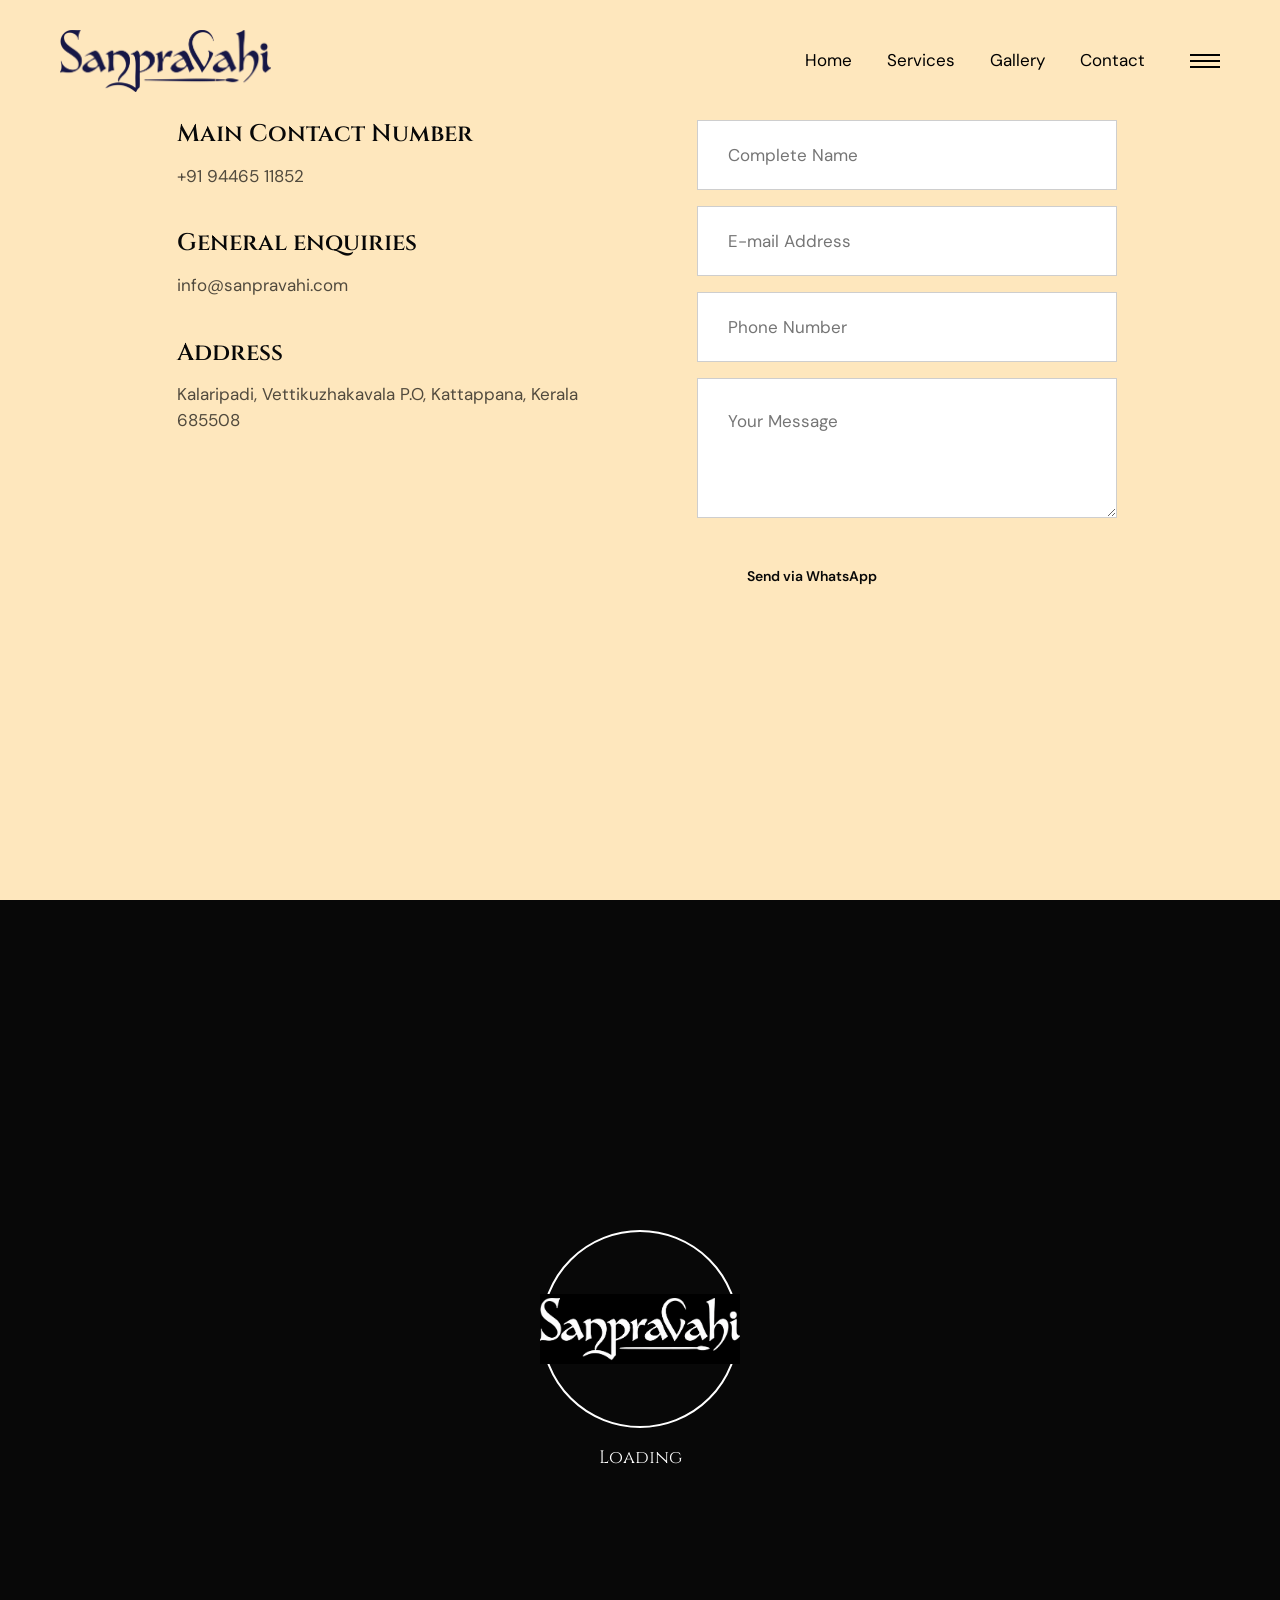
==== contact.html @ 0b2e2892 "Initial commit: clean codebase with active assets" ====
<!DOCTYPE html><html lang="en"><head>
<meta charset="utf-8">
<meta name="viewport" content="width=device-width, initial-scale=1, shrink-to-fit=no">
<meta name="theme-color" content="#feed01">
<title>Sanpravahi</title>
<meta name="author" content="Themezinho">
<meta name="description" content="For all kind of exhibition museum website">
<meta name="keywords" content="wandau, exhibition, museum, art, history, entry, ticket, contemporary, modern, booking, visit, culture, life, centuries, roots, fancy, themezinho">

<!-- SOCIAL MEDIA META -->
<meta property="og:description" content="Wandau | Art &amp; History Museum">
<meta property="og:image" content="http://www.themezinho.net/wandau/preview.png">
<meta property="og:site_name" content="wandau">
<meta property="og:title" content="wandau">
<meta property="og:type" content="website">
<meta property="og:url" content="http://www.themezinho.net/wandau">

<!-- TWITTER META -->
<meta name="twitter:card" content="summary">
<meta name="twitter:site" content="@wandau">
<meta name="twitter:creator" content="@wandau">
<meta name="twitter:title" content="wandau">
<meta name="twitter:description" content="Wandau | Art &amp; History Museum">
<meta name="twitter:image" content="http://www.themezinho.net/wandau/preview.png">

<!-- FAVICON FILES -->
<link href="./ico/j9RohqJl80u6.png" rel="apple-touch-icon" sizes="144x144">
<link href="./ico/AQukB0YEbf2E.png" rel="apple-touch-icon" sizes="114x114">
<link href="./ico/6ixTGaQMqaWK.png" rel="apple-touch-icon" sizes="72x72">
<link href="./ico/p1groJbTHSE3.png" rel="apple-touch-icon">
<link href="./ico/p2QUdXdTlgi6.png" rel="shortcut icon">

<!-- CSS FILES -->
<link rel="stylesheet" href="./css/fontawesome.min.css">
<link rel="stylesheet" href="./css/odometer.min.css">
<link rel="stylesheet" href="./css/fancybox.min.css">
<link rel="stylesheet" href="./css/swiper.min.css">
<link rel="stylesheet" href="./css/bootstrap.min.css">
<link rel="stylesheet" href="./css/style.css">
</head>


<body class="contact-page">
<div class="preloader" id="preloader">
  <svg viewBox="0 0 1920 1080" preserveAspectRatio="none" version="1.1">
    <path d="M0,0 C305.333333,0 625.333333,0 960,0 C1294.66667,0 1614.66667,0 1920,0 L1920,1080 C1614.66667,1080 1294.66667,1080 960,1080 C625.333333,1080 305.333333,1080 0,1080 L0,0 Z"></path>
  </svg>
  <div class="inner">
    <canvas class="progress-bar" id="progress-bar" width="200" height="200"></canvas>
    <figure><img src="./images/log.png" alt="Image"></figure>
    <small>Loading</small> </div>
  <!-- end inner -->
</div>
<!-- end preloder -->
<div class="page-transition">
  <svg viewBox="0 0 1920 1080" preserveAspectRatio="none" version="1.1">
    <path d="M0,0 C305.333333,0 625.333333,0 960,0 C1294.66667,0 1614.66667,0 1920,0 L1920,1080 C1614.66667,980 1294.66667,930 960,930 C625.333333,930 305.333333,980 0,1080 L0,0 Z"></path>
  </svg>
</div>
<!-- end page-transition -->
<div class="smooth-scroll">
  <div class="section-wrapper" data-scroll-section="">
    
    <!-- end search-box -->
    <aside class="side-widget">
      <svg viewBox="0 0 600 1080" preserveAspectRatio="none" version="1.1">
        <path d="M540,1080H0V0h540c0,179.85,0,359.7,0,539.54C540,719.7,540,899.85,540,1080z"></path>
      </svg>
      <figure class="logo"> <img src="./images/log.png" alt="Image"> </figure>
      <!-- end logo -->
      <div class="inner">
<div class="col-lg-4">
            <h6 class="widget-title">Visit Us Now</h6>
            <address class="address">
           Kalaripadi ,   <strong>Vettikuzhakavala p.o,Kattappana,Keralam 685508</strong> <br><i class="fas fa-info-circle"></i> <br>+91 9446511852<br><i class="fas fa-info-circle"></i> 
info@sanpravahi.com
            </address>
          </div>
        <!-- end widget -->
        
        <!-- end widget -->
      </div>
      <!-- end inner -->
		<div class="display-mobile">
			<div class="custom-menu">
        <ul>
         
        </ul>
      </div>
      <!-- end custom-menu -->
<div class="site-menu">
<ul>
    <!-- Home: Go to the first section of the main page -->
    <li><a href="index.html#home" style="color: white !important;">Home</a></li>


    <!-- Services: Open services.html -->
    <li><a href="services.html" style="color: white !important;">Services</a></li>

    <!-- Gallery: Open gallery.html -->
    <li><a href="gallery.html" style="color: white !important;">Gallery</a></li>

    <!-- Contact: Open contact.html -->
    <li><a href="contact.html" style="color: white !important;">Contact</a></li>
</ul>
</div>
      <!-- end site-menu -->
		</div>
		<!-- end display-mobile -->
    </aside>
    <nav class="navbar">
      <div class="logo"> <a href="index.html"> <img src="./images/mobile-logo.webp" alt="Image"> </a> </div>
      <!-- end logo -->
      <div class="custom-menu">
        <ul>
          <li><a href="#"></a></li>
          <li><a href="#"></a></li>
        </ul>
      </div>
      <!-- end custom-menu -->
<div class="site-menu">
    <ul>
        <li><a href="index.html" style="color: rgb(0, 0, 0) !important;">Home</a></li>
        <li><a href="services.html" style="color: rgb(0, 0, 0) !important;">Services</a></li>
        <li><a href="gallery.html" style="color: rgb(0, 0, 0) !important;">Gallery</a></li>
        <li><a href="contact.html" style="color: rgb(0, 0, 0) !important;">Contact</a></li>
    </ul>
</div>
      <!-- end site-menu -->
      
      <!-- end search-button -->
      <div class="hamburger-menu">
        <svg class="hamburger" width="30" height="30" viewBox="0 0 30 30">
          <path class="line line-top" d="M0,9h30"></path>
          <path class="line line-center" d="M0,15h30"></path>
          <path class="line line-bottom" d="M0,21h30"></path>
        </svg>
      </div>
      <!-- end hamburger-menu -->
       
      <!-- end navbar-button -->
    </nav>
    <!-- end navbar -->
	  
	  <!-- end page-header -->
    <section class="content-section" data-background="#fffbf7">
      <div class="container">
        <div class="row justify-content-center">
          
          <!-- end col-12 -->
			<div class="col-lg-5">
			<div class="contact-box">
				<h6>Main Contact Number</h6>
				<p>+91 94465 11852</p>
				</div>
				<!-- end contact-box -->
				<div class="contact-box">
				<h6>General enquiries</h6>
				<p>info@sanpravahi.com
</p>
				</div>
				<!-- end contact-box -->
				<div class="contact-box">
				<h6>Address</h6>
				<p>Kalaripadi, Vettikuzhakavala P.O, Kattappana, Kerala 685508</p>
				</div>
				<!-- end contact-box -->
			</div>
			<!-- end col-5 -->
			<div class="col-lg-5">
        <div class="contact-form">
      <form id="contactForm">
          <div class="mb-3">
              <input type="text" name="name" placeholder="Complete Name" required="">
          </div>
          <div class="mb-3">
              <input type="email" name="email" placeholder="E-mail Address" required="">
          </div>
          <div class="mb-3">
              <input type="text" name="phone" placeholder="Phone Number" required="">
          </div>
          <div class="mb-3">
              <textarea name="message" placeholder="Your Message" required=""></textarea>
          </div>
          <div class="mb-3">
              <input type="submit" value="Send via WhatsApp">
          </div>
          <div id="responseMessage"></div> <!-- Area for response messages -->
      </form>
  </div>

  <script>
      const whatsappNumber = "919446511852";

      document.getElementById('contactForm').addEventListener('submit', function (e) {
          e.preventDefault();

          const form = this;
          if (!form.reportValidity()) return;

          const formData = new FormData(form);
          const name = formData.get('name').trim();
          const email = formData.get('email').trim();
          const phone = formData.get('phone').trim();
          const message = formData.get('message').trim();

          const whatsappMessage =
              `Enquiry From:\n\n` +
              `Name: ${name}\n` +
              `Email: ${email}\n` +
              `Phone: ${phone}\n\n` +
              `Message: ${message}`;

          const whatsappUrl =
              `https://wa.me/${whatsappNumber}?text=${encodeURIComponent(whatsappMessage)}`;

          window.open(whatsappUrl, '_blank', 'noopener,noreferrer');
      });
  </script>
			</div>
			<!-- end col-5 -->
        </div>
        <!-- end row -->
      </div>
      <!-- end container -->
    </section>
    <!-- end content-section -->
<div class="google-maps">
	  <iframe src="https://www.google.com/maps/embed?pb=!1m18!1m12!1m3!1d3931.9045617873394!2d77.10897197569616!3d9.77414277687884!2m3!1f0!2f0!3f0!3m2!1i1024!2i768!4f13.1!3m3!1m2!1s0x3b07a9001c369e81%3A0xa1e22307cb093a3a!2sSanpravahi%20sand%20art%20gallery!5e0!3m2!1sen!2sin!4v1793827187135!5m2!1sen!2sin" width="600" height="450" style="border:0;" allowfullscreen="" loading="lazy" referrerpolicy="strict-origin-when-cross-origin"></iframe>
	  </div>
	  <!-- end google-maps -->
    
    <!-- end content-section -->
    <!-- end content-section -->
    <footer class="footer">
      <div class="container">
        <div class="row">
          <div class="col-lg-4 col-md-6">
            <h6 class="widget-title">About sanpravahi</h6>
            <ul class="footer-menu">
       
   
        <li><a href="index.html" style="color: rgb(0, 0, 0) !important;">Home</a></li>
        <li><a href="services.html" style="color: rgb(0, 0, 0) !important;">Services</a></li>
        <li><a href="gallery.html" style="color: rgb(0, 0, 0) !important;">Gallery</a></li>
        <li><a href="contact.html" style="color: rgb(0, 0, 0) !important;">Contact</a></li>
    </ul>
          </div>
          <!-- end col-4 -->
          <div class="col-lg-4 col-md-6">
            <h6 class="widget-title">Connect Us</h6>
            <ul class="social-media">
              <li><a href="https://www.facebook.com/dsart000"><i class="fab fa-facebook-f"></i>sanpravahi</a></li>
              <li><a href="https://www.instagram.com/sanpravahi"><i class="fab fa-instagram"></i> sanpravahi</a></li>
              <li><a href="https://www.linkedin.com/in/sanu-k-mohan-91589b124/"><i class="fab fa-linkedin-in"></i> sanpravahi</a></li>
            </ul>
          </div>
          <!-- end col-4 -->
         <div class="col-lg-4">
            <h6 class="widget-title">Visit Us Now</h6>
            <address class="address">
                <strong>Kalaripadi, Vettikuzhakavala P.O, Kattappana, Kerala 685508</strong>
                <br>

                <i class="fas fa-phone"></i>
                <a href="tel:+919446511852">+91 94465 11852</a>
                <br>

                <i class="fas fa-envelope"></i>
                <a href="mailto:info@sanpravahi.com">info@sanpravahi.com</a>
            </address>
        </div>
          <!-- end col-4 -->
        </div>
        <!-- end row -->
     
      <!-- end footer-bottom -->
    </footer>
    <!-- end footer -->
  </div>
</div>

<!-- JS FILES -->
<script src="./js/jquery.min.js"></script>
<script src="./js/bootstrap.bundle.min.js"></script>
<script src="./js/gsap.min.js"></script>
<script src="./js/locomotive-scroll.min.js"></script>
<script src="./js/ScrollTrigger.min.js"></script>
<script src="./js/TweenMax.min.js"></script>
<script src="./js/fancybox.min.js"></script>
<script src="./js/odometer.min.js"></script>
<script src="./js/swiper.min.js"></script>
<script src="./js/scripts.js"></script>

<script>
document.querySelectorAll('.site-menu a').forEach(link => {
    link.addEventListener('click', function(e) {
        const url = new URL(this.href, window.location.href);

        if (
            url.pathname === window.location.pathname &&
            url.hash
        ) {
            e.preventDefault();

            const target = document.querySelector(url.hash);

            if (target) {
                target.scrollIntoView({
                    behavior: 'smooth',
                    block: 'start'
                });
            }
        }
    });
});
</script>
</body></html>
---- css/style.css ----
/*

@Author: Themezinho
@URL: http://www.themezinho.net
 
This file contains the styling for the actual theme, this
is the file you need to edit to change the look of the
theme.


	// Table of contents //

		01. FONTS
		02. BODY
		03. LOCOMOTIVE
		04. HTML ELEMENTS
		05. LINKS
		06. FORM ELEMENTS
		07. SPACING
		08. ACCORDION
		09. HAMBURGER
		10. PRELOADER
		11. PAGE TRANSITION
		12. SEARCH BOX
		13. SIDE WIDGET
		14. NAVBAR 
		15. SLIDER
		16. PLAY NOW
		17. PAGE HEADER
		18. CONTENT SECTION
		19. VIDEO BG
		20. CUSTOM LINK
		21. CUSTOM BUTTON
		22. CIRCLE BUTTON
		23. IMAGE BOX
		24. SIDE ICON LIST
		25. IMAGE BOX CAROUSEL
		26. SIDE CONTENT
		27. SIDE IMAGE
		28. SIDE LIST
		29. SIDE ARTS
		30. COUNTER BOX
		31. IMAGE CONTENT BOX
		32. TESTIMONIALS BOX
		33. COLLECTION BOX
		34. EXHIBITION BOX
		35. TEXT BOX
		36. ART SLIDER
		37. HORIZONTAL SCROLL
		38. IMAGE ICON BOX
		39. CTA BOX
		40. NOTE BOX
		41. RECENT NEWS
		42. NEWSLETTER BOX
		43. CONTACT BOX
		44. CONTACT FORM
		45. GOOGLE MAPS
		46. BLOG POST
		47. SIDEBAR
		48. FOOTER

	

*/
@import url("https://fonts.googleapis.com/css2?family=Cinzel:wght@400;600&family=DM+Sans:wght@400;500;700&display=swap");
* {
  outline: none !important;
}

body {
  margin: 0;
  padding: 0;
  font-family: 'DM Sans', sans-serif;
  font-size: 17px;
}

/* LOCOMOTIVE */
.no-transform {
  transform: none !important;
}

html.has-scroll-smooth {
  overflow: hidden;
}

html.has-scroll-dragging {
  -webkit-user-select: none;
  -moz-user-select: none;
  -ms-user-select: none;
  user-select: none;
}

.has-scroll-smooth body {
  overflow: hidden;
}

.has-scroll-smooth [data-scroll-container] {
  min-height: 100vh;
}

/* HTML ELEMENTS */
img {
  max-width: 100%;
}

iframe {
  max-width: 100%;
}

/* LINKS */
a {
  text-decoration: none;
  color: #080808;
}

a:hover {
  text-decoration: underline;
  color: #080808;
}

/* FORM ELEMENTS */
input[type="text"] {
  width: 420px;
  max-width: 100%;
  height: 70px;
  padding: 0 30px;
  border: 1px solid #cecece;
}

input[type="email"] {
  width: 420px;
  max-width: 100%;
  height: 70px;
  padding: 0 30px;
  border: 1px solid #cecece;
}

input[type="search"] {
  width: 420px;
  max-width: 100%;
  height: 70px;
  padding: 0 30px;
  border: 1px solid #cecece;
}

input[type="password"] {
  width: 420px;
  max-width: 100%;
  height: 70px;
  padding: 0 30px;
  border: 1px solid #cecece;
}

input[type="number"] {
  width: 420px;
  max-width: 100%;
  height: 70px;
  padding: 0 30px;
  border: 1px solid #cecece;
}

input[type="date"] {
  width: 420px;
  max-width: 100%;
  height: 70px;
  padding: 0 30px;
  border: 1px solid #cecece;
}

input[type="radio"] {
  width: 18px;
  height: 18px;
  display: inline-block;
  margin-right: 4px;
  transform: translateY(3px);
  appearance: none;
  background: #ededed;
  border-radius: 50%;
}

input[type="radio"]:checked {
  border: 6px solid #080808;
}

input[type="checkbox"] {
  width: 18px;
  height: 18px;
  display: inline-block;
  margin-right: 4px;
  transform: translateY(3px);
  appearance: none;
  background: #ededed;
}

input[type="checkbox"]:checked {
  border: 4px solid #ededed;
  background: #080808;
}

textarea {
  width: 520px;
  max-width: 100%;
  height: 140px;
  padding: 30px;
  border: 1px solid #cecece;
}

select {
  width: 420px;
  max-width: 100%;
  height: 70px;
  padding: 0 30px;
  border: 1px solid #cecece;
}

select {
  -webkit-appearance: none;
  -moz-appearance: none;
  background-image: linear-gradient(45deg, transparent 50%, gray 50%), linear-gradient(135deg, gray 50%, transparent 50%), linear-gradient(to right, #ccc, #ccc);
  background-position: calc(100% - 30px) 34px, calc(100% - 25px) 34px, calc(100% - 3.5em) 20px;
  background-size: 5px 5px, 5px 5px, 1px 40px;
  background-repeat: no-repeat;
}

select:focus {
  background-image: linear-gradient(45deg, gray 50%, transparent 50%), linear-gradient(135deg, transparent 50%, gray 50%), linear-gradient(to right, #ccc, #ccc);
  background-position: calc(100% - 25px) 34px, calc(100% - 30px) 34px, calc(100% - 3.5em) 20px;
  background-size: 5px 5px, 5px 5px, 1px 40px;
  background-repeat: no-repeat;
  border-color: gray;
  outline: 0;
}

select:-moz-focusring {
  color: transparent;
  text-shadow: 0 0 0 #000;
}

input[type="submit"] {
  height: 70px;
  display: inline-block;
  font-size: 14px;
  font-weight: 600;
  color: #080808;
  background: #fee7bd;
  border: none;
  padding: 0 50px;
}

button[type="submit"] {
  height: 70px;
  display: inline-block;
  font-size: 14px;
  font-weight: 600;
  color: #080808;
  background: #fee7bd;
  border: none;
  padding: 0 50px;
}
button[type="submit"] i {
  display: inline-block;
  margin-right: 8px;
  font-size: 18px;
  transform: translateY(2px);
}

/* SPACING */
.no-spacing {
  margin: 0 !important;
  padding: 0 !important;
}

.no-bottom-spacing {
  margin-bottom: 0 !important;
  padding-bottom: 0 !important;
}

.spacing-400 {
  height: 400px;
}

.spacing-200 {
  height: 200px;
}

.spacing-100 {
  height: 100px;
}

.spacing-50 {
  height: 50px;
}

/* ACCORDION */
.accordion {
  width: 100%;
  display: flex;
  flex-wrap: wrap;
}
.accordion dt {
  width: 100%;
  display: block;
  border-bottom: 1px solid #eee;
  padding: 15px 0;
}
.accordion dt a {
  display: flex;
  align-items: center;
  position: relative;
}
.accordion dt a:before {
  content: "\f078";
  width: 36px;
  height: 36px;
  display: flex;
  align-items: center;
  justify-content: center;
  margin-right: 15px;
  background: #fee7bd;
  border-radius: 50%;
  font-family: "Font Awesome 5 Pro";
  font-size: 13px;
}
.accordion dt a:hover {
  text-decoration: none;
}
.accordion dd {
  width: 100%;
  display: block;
  padding-top: 15px;
  margin-bottom: 30px;
}

/* HAMBURGER */
.hamburger path {
  -webkit-transform: translate3d(0, 0, 0);
  fill: transparent;
  stroke-width: 2px;
  stroke: #000;
  stroke-linecap: round;
  transition-duration: 0.7s;
  -webkit-transition-duration: 0.7s;
  transition-timing-function: cubic-bezier(0.86, 0, 0.09, 1);
  -webkit-transition-timing-function: cubic-bezier(0.86, 0, 0.09, 1);
}
.hamburger path.line-center {
  padding: 10px 0;
}
.hamburger.active .line-center {
  -moz-transform: translateX(-50px);
  -webkit-transform: translateX(-50px);
  -o-transform: translateX(-50px);
  -ms-transform: translateX(-50px);
  transform: translateX(-50px);
}
.hamburger.active .line-top {
  -moz-transform: rotate(45deg) translateX(6px) translateY(-9px);
  -webkit-transform: rotate(45deg) translateX(6px) translateY(-9px);
  -o-transform: rotate(45deg) translateX(6px) translateY(-9px);
  -ms-transform: rotate(45deg) translateX(6px) translateY(-9px);
  transform: rotate(45deg) translateX(6px) translateY(-9px);
}
.hamburger.active .line-bottom {
  -moz-transform: rotate(-45deg) translateX(-15px) translateY(0px);
  -webkit-transform: rotate(-45deg) translateX(-15px) translateY(0px);
  -o-transform: rotate(-45deg) translateX(-15px) translateY(0px);
  -ms-transform: rotate(-45deg) translateX(-15px) translateY(0px);
  transform: rotate(-45deg) translateX(-15px) translateY(0px);
}

/* PRELOADER */
.preloader {
  width: 100vw;
  height: 100%;
  display: flex;
  flex-wrap: wrap;
  align-items: center;
  justify-content: center;
  position: fixed;
  left: 0;
  top: 0;
  z-index: 99;
  transition: all cubic-bezier(0.785, 0.135, 0.15, 0.86) 1s;
  overflow: hidden;
}
.preloader .inner {
  display: inline-block;
  position: relative;
  z-index: 1;
  animation-name: preloader-inner;
  animation-duration: 0.8s;
  transition: all ease 0.8s;
}
.preloader .inner figure {
  width: 200px;
  height: 200px;
  display: flex;
  flex-wrap: wrap;
  align-items: center;
  justify-content: center;
  position: absolute;
  left: 0;
  top: 0;
  margin-bottom: 0;
}
.preloader .inner figure img {
  height: 70px;
}
.preloader .inner small {
  width: 100%;
  display: block;
  color: #fff;
  font-family: 'Cinzel', serif;
  font-size: 18px;
  text-align: center;
  margin-top: 15px;
}
.preloader .inner .progress-bar {
  background: none;
}
.preloader svg {
  width: 100%;
  height: 100%;
  position: absolute;
  left: 0;
  top: 0;
  fill: #080808;
}
.preloader svg path {
  animation-name: preloader-svg;
  -webkit-animation-timing-function: cubic-bezier(0.785, 0.135, 0.15, 0.86);
  -moz-animation-timing-function: cubic-bezier(0.785, 0.135, 0.15, 0.86);
  -o-animation-timing-function: cubic-bezier(0.785, 0.135, 0.15, 0.86);
  -ms-animation-timing-function: cubic-bezier(0.785, 0.135, 0.15, 0.86);
  animation-timing-function: cubic-bezier(0.785, 0.135, 0.15, 0.86);
  animation-duration: 0.7s;
  animation-play-state: paused;
  animation-fill-mode: forwards;
}

/* BEFORE PAGE LOADED */
.navbar {
  transform: translateY(-100%);
  transition-duration: 0.7s;
  -webkit-transition-duration: 0.7s;
  transition-timing-function: cubic-bezier(0.86, 0, 0.09, 1);
  -webkit-transition-timing-function: cubic-bezier(0.86, 0, 0.09, 1);
  transition-delay: 0.20s;
}

.slider {
  transform: scale(1.4);
  transition-duration: 0.7s;
  -webkit-transition-duration: 0.7s;
  transition-timing-function: cubic-bezier(0.86, 0, 0.09, 1);
  -webkit-transition-timing-function: cubic-bezier(0.86, 0, 0.09, 1);
  transition-delay: 0.25s;
  opacity: 0;
}

.page-header {
  transform: scale(1.4);
  transition-duration: 0.7s;
  -webkit-transition-duration: 0.7s;
  transition-timing-function: cubic-bezier(0.86, 0, 0.09, 1);
  -webkit-transition-timing-function: cubic-bezier(0.86, 0, 0.09, 1);
  transition-delay: 0.25s;
  opacity: 0;
}

/* PAGE LOADED */
.page-loaded .preloader {
  top: 100%;
}

.page-loaded .preloader .inner {
  transform: translateY(50px);
  opacity: 0;
}

.page-loaded .preloader svg path {
  animation-play-state: running;
}

.page-loaded .navbar {
  transform: translateY(0);
}

.page-loaded .slider {
  transform: scale(1);
  opacity: 1;
}

.page-loaded .page-header {
  transform: scale(1);
  opacity: 1;
}

/* PAGE TRANSITION */
.page-transition {
  width: 100%;
  height: 100%;
  position: fixed;
  left: 0;
  top: -100%;
  z-index: 99;
  transition: all cubic-bezier(0.785, 0.135, 0.15, 0.86) 0.7s;
  overflow: hidden;
}
.page-transition.active {
  top: 0;
}
.page-transition.active svg path {
  animation-name: page-transition;
  -webkit-animation-timing-function: cubic-bezier(0.785, 0.135, 0.15, 0.86);
  -moz-animation-timing-function: cubic-bezier(0.785, 0.135, 0.15, 0.86);
  -o-animation-timing-function: cubic-bezier(0.785, 0.135, 0.15, 0.86);
  -ms-animation-timing-function: cubic-bezier(0.785, 0.135, 0.15, 0.86);
  animation-timing-function: cubic-bezier(0.785, 0.135, 0.15, 0.86);
  animation-duration: 1s;
  animation-fill-mode: forwards;
}
.page-transition svg {
  width: 100%;
  height: 100%;
  position: absolute;
  left: 0;
  top: 0;
  fill: #080808;
}

/* SEARCH BOX */
.search-box {
  width: 100%;
  height: 100vh;
  display: flex;
  flex-wrap: wrap;
  position: absolute;
  left: 0;
  top: 0;
  z-index: 8;
  background: #fff;
  align-items: center;
  opacity: 0;
  visibility: hidden;
  -webkit-transition: .25s ease-in-out;
  -moz-transition: .25s ease-in-out;
  -ms-transition: .25s ease-in-out;
  -o-transition: .25s ease-in-out;
  transition: .25s ease-in-out;
}
.search-box.active {
  opacity: 1;
  visibility: visible;
}
.search-box .container {
  display: flex;
  flex-wrap: wrap;
}
.search-box .container .form {
  width: 100%;
  display: flex;
  flex-wrap: wrap;
  justify-content: center;
  text-align: center;
  margin-bottom: 40px;
}
.search-box .container .form h3 {
  width: 100%;
  display: block;
  font-family: 'Cinzel', serif;
  margin-bottom: 30px;
  font-size: 30px;
}
.search-box .container .form input[type="search"] {
  width: 70%;
  border: none;
  border-bottom: 2px solid #eee;
  margin: 0 15%;
  margin-bottom: 20px;
  font-size: 19px;
}
.search-box .container .search-events {
  width: 100%;
  display: block;
  margin-top: 5vh;
}
.search-box .container .search-events ul {
  width: 100%;
  display: flex;
  flex-wrap: wrap;
  margin: 0;
  padding: 0;
}
.search-box .container .search-events ul li {
  flex: 1;
  margin: 0;
  padding: 0 5%;
  list-style: none;
  text-align: center;
}
.search-box .container .search-events ul li h5 {
  width: 100%;
  display: block;
  font-size: 20px;
  font-family: 'Cinzel', serif;
  font-weight: 400;
}
.search-box .container .search-events ul li h5 a {
  display: inline;
  background-image: -moz-linear-gradient(rgba(0, 0, 0, 0) calc(99% - 1px), #080808 2px);
  background-image: -webkit-linear-gradient(rgba(0, 0, 0, 0) calc(99% - 1px), #080808 2px);
  background-image: linear-gradient(rgba(0, 0, 0, 0) calc(99% - 1px), #080808 1px);
  background-repeat: no-repeat;
  background-size: 0% 100%;
  transition: background-size 0.5s;
}
.search-box .container .search-events ul li h5 a:hover {
  background-size: 100% 100%;
  text-decoration: none;
}
.search-box .container .search-events ul li small {
  width: 100%;
  display: block;
  opacity: 0.7;
}

/* SIDE WIDGET */
.side-widget {
  width: 540px;
  max-width: 80vw;
  height: 100vh;
  min-height: 500px;
  display: flex;
  flex-wrap: wrap;
  position: fixed;
  left: -100%;
  top: 0;
  z-index: 10;
  padding: 30px 50px;
  padding-right: 110px;
  color: #fff;
  transition-duration: 0.7s;
  -webkit-transition-duration: 0.7s;
  transition-timing-function: cubic-bezier(0.86, 0, 0.09, 1);
  -webkit-transition-timing-function: cubic-bezier(0.86, 0, 0.09, 1);
  overflow: auto;
}
.side-widget.active {
  left: 0;
}
.side-widget.active .logo {
  opacity: 1;
  transform: translateX(0);
}
.side-widget.active .inner {
  opacity: 1;
  transform: translateX(0);
}
.side-widget.active .display-mobile {
  opacity: 1;
  transform: translateX(0);
}
.side-widget.active svg path {
  animation-name: side-widget-in;
  -webkit-animation-timing-function: cubic-bezier(0.785, 0.135, 0.15, 0.86);
  -moz-animation-timing-function: cubic-bezier(0.785, 0.135, 0.15, 0.86);
  -o-animation-timing-function: cubic-bezier(0.785, 0.135, 0.15, 0.86);
  -ms-animation-timing-function: cubic-bezier(0.785, 0.135, 0.15, 0.86);
  animation-timing-function: cubic-bezier(0.785, 0.135, 0.15, 0.86);
  animation-duration: 0.8s;
  animation-fill-mode: forwards;
}
.side-widget svg {
  width: 100%;
  height: 100%;
  position: absolute;
  right: 0;
  top: 0;
  fill: #080808;
}
.side-widget svg path {
  animation-name: side-widget-out;
  -webkit-animation-timing-function: cubic-bezier(0.785, 0.135, 0.15, 0.86);
  -moz-animation-timing-function: cubic-bezier(0.785, 0.135, 0.15, 0.86);
  -o-animation-timing-function: cubic-bezier(0.785, 0.135, 0.15, 0.86);
  -ms-animation-timing-function: cubic-bezier(0.785, 0.135, 0.15, 0.86);
  animation-timing-function: cubic-bezier(0.785, 0.135, 0.15, 0.86);
  animation-duration: 0.8s;
  animation-fill-mode: forwards;
}
.side-widget .logo {
  width: 100%;
  display: block;
  margin-bottom: 20px;
  position: relative;
  opacity: 0;
  -webkit-transition: .25s ease-in-out;
  -moz-transition: .25s ease-in-out;
  -ms-transition: .25s ease-in-out;
  -o-transition: .25s ease-in-out;
  transition: .25s ease-in-out;
  transform: translateX(-100px);
}
.side-widget .logo img {
  height: 62px;
}
.side-widget .inner {
  width: 100%;
  display: flex;
  flex-wrap: wrap;
  position: relative;
  opacity: 0;
  -webkit-transition: .25s ease-in-out;
  -moz-transition: .25s ease-in-out;
  -ms-transition: .25s ease-in-out;
  -o-transition: .25s ease-in-out;
  transition: .25s ease-in-out;
  transform: translateX(-100px);
}
.side-widget .inner .widget {
  width: 100%;
  display: block;
  margin-bottom: 30px;
}
.side-widget .inner .widget:last-child {
  margin-bottom: 0;
}
.side-widget .inner .widget p:last-child {
  margin-bottom: 0;
  font-weight: 400;
  opacity: 0.8;
}
.side-widget .inner .widget-title {
  width: 100%;
  display: block;
  font-size: 26px;
  font-family: 'Cinzel', serif;
  margin-bottom: 15px;
  color: #fee7bd;
}
.side-widget .display-mobile {
  width: 100%;
  height: 100%;
  display: flex;
  flex-wrap: wrap;
  position: relative;
  opacity: 0;
  -webkit-transition: .25s ease-in-out;
  -moz-transition: .25s ease-in-out;
  -ms-transition: .25s ease-in-out;
  -o-transition: .25s ease-in-out;
  transition: .25s ease-in-out;
  transform: translateX(-100px);
  display: none;
}
.side-widget .display-mobile .custom-menu {
  width: 100%;
  display: block;
  margin-top: auto;
}
.side-widget .display-mobile .custom-menu ul {
  width: 100%;
  margin: 0;
}
.side-widget .display-mobile .custom-menu ul li {
  width: 100%;
  font-family: 'Cinzel', serif;
  font-size: 20px;
}
.side-widget .display-mobile .custom-menu ul li a {
  display: inline-block;
  color: #fff;
  margin: 5px 0;
}
.side-widget .display-mobile .custom-menu ul li a:hover {
  text-decoration: none;
  color: #fee7bd;
}
.side-widget .display-mobile .site-menu {
  width: 100%;
  display: block;
  margin-bottom: auto;
  margin-top: 10px;
}
.side-widget .display-mobile .site-menu ul {
  width: 100%;
  margin: 0;
}
.side-widget .display-mobile .site-menu ul li {
  width: 100%;
  font-family: 'Cinzel', serif;
  font-size: 20px;
}
.side-widget .display-mobile .site-menu ul li a {
  display: inline-block;
  color: #fff;
  margin: 5px 0;
}
.side-widget .display-mobile .site-menu ul li a:hover {
  text-decoration: none;
  color: #fee7bd;
}

/* NAVBAR */
.navbar {
  width: 100%;
  display: flex;
  flex-wrap: wrap;
  justify-content: space-between;
  padding: 30px 60px;
  position: absolute;
  left: 0;
  top: 0;
  z-index: 9;
}
.navbar.light {
  color: #fff;
}
.navbar.light .custom-menu ul li a {
  color: #fff;
}
.navbar.light .site-menu ul li a {
  color: #fff;
}
.navbar.light .hamburger-menu .hamburger path {
  stroke: #fff;
}
.navbar.light .navbar-button a {
  border: 3px solid transparent;
  line-height: 56px;
}
.navbar.light .navbar-button a:hover {
  border-color: #fee7bd;
  background: none;
  color: #fff;
}
.navbar .logo {
  display: inline-block;
}
.navbar .logo a {
  display: block;
}
.navbar .logo a img {
  height: 62px;
}
.navbar .custom-menu {
  display: inline-block;
  margin: 0 auto;
}
.navbar .custom-menu ul {
  width: 100%;
  display: block;
  margin: 0;
  padding: 0;
}
.navbar .custom-menu ul li {
  display: inline-block;
  margin: 0 5px;
  padding: 0;
  list-style: none;
}
.navbar .custom-menu ul li a {
  display: inline-block;
  position: relative;
}
.navbar .custom-menu ul li a:hover {
  text-decoration: none;
}
.navbar .custom-menu ul li a:before {
  content: '';
  display: block;
  position: absolute;
  left: 0;
  bottom: -4px;
  height: 4px;
  width: 0;
  transition: width 0s ease, background .25s ease;
}
.navbar .custom-menu ul li a:after {
  content: '';
  display: block;
  position: absolute;
  right: 0;
  bottom: -4px;
  height: 4px;
  width: 0;
  background: #fee7bd;
  transition: width .25s ease;
}
.navbar .custom-menu ul li a:hover:before {
  width: 50%;
  background: #fee7bd;
  transition: width .25s ease;
}
.navbar .custom-menu ul li a:hover:after {
  width: 100%;
  background: transparent;
  transition: all 0s ease;
}
.navbar .site-menu {
  display: inline-block;
}
.navbar .site-menu ul {
  width: 100%;
  display: block;
  margin: 0;
  padding: 0;
}
.navbar .site-menu ul li {
  display: inline-block;
  margin: 0 15px;
  padding: 0;
  list-style: none;
}
.navbar .site-menu ul li a {
  display: inline-block;
  position: relative;
}
.navbar .site-menu ul li a:hover {
  text-decoration: none;
}
.navbar .site-menu ul li a:before {
  content: '';
  display: block;
  position: absolute;
  left: 0;
  bottom: -4px;
  height: 4px;
  width: 0;
  transition: width 0s ease, background .25s ease;
}
.navbar .site-menu ul li a:after {
  content: '';
  display: block;
  position: absolute;
  right: 0;
  bottom: -4px;
  height: 4px;
  width: 0;
  background: #fee7bd;
  transition: width .25s ease;
}
.navbar .site-menu ul li a:hover:before {
  width: 50%;
  background: #fee7bd;
  transition: width .25s ease;
}
.navbar .site-menu ul li a:hover:after {
  width: 100%;
  background: transparent;
  transition: all 0s ease;
}
.navbar .search-button {
  height: 30px;
  line-height: 34px;
  display: inline-block;
  margin-left: auto;
}
.navbar .search-button i {
  display: inline-block;
  font-size: 21px;
  cursor: pointer;
}
.navbar .hamburger-menu {
  margin-left: 30px;
  display: inline-block;
  cursor: pointer;
}
.navbar .navbar-button {
  margin-left: 30px;
}
.navbar .navbar-button a {
  height: 60px;
  line-height: 60px;
  display: inline-block;
  padding: 0 40px;
  background: #fee7bd;
  color: #080808;
  font-size: 14px;
  font-weight: 700;
  -webkit-transition: .25s ease-in-out;
  -moz-transition: .25s ease-in-out;
  -ms-transition: .25s ease-in-out;
  -o-transition: .25s ease-in-out;
  transition: .25s ease-in-out;
}
.navbar .navbar-button a:hover {
  text-decoration: none;
  background: #080808;
  color: #fff;
}

/* SLIDER */
.slider {
  width: 100%;
  height: 100vh;
  display: flex;
  flex-wrap: wrap;
  align-items: center;
  position: relative;
  overflow: hidden;
}
.slider .container-fluid {
  width: calc(100% - 120px);
  margin: 0 60px;
}
.slider .kinetic-slider {
  width: 100vw;
  height: 100vh;
  position: absolute;
  left: 0;
  top: 0;
  background: #080808;
}
.slider .kinetic-slider canvas {
  width: 100% !important;
  height: auto !important;
  transform: none !important;
}
.slider .kinetic-texts {
  width: 100%;
  height: 100vh;
  display: flex;
  flex-wrap: wrap;
  padding-top: 32px;
  color: #fff;
}
.slider .kinetic-texts .swiper-slide {
  display: flex;
  flex-wrap: wrap;
  align-items: center;
}
.slider .kinetic-texts .swiper-slide * {
  -webkit-transition: .25s ease-in-out;
  -moz-transition: .25s ease-in-out;
  -ms-transition: .25s ease-in-out;
  -o-transition: .25s ease-in-out;
  transition: .25s ease-in-out;
  opacity: 0;
}
.slider .kinetic-texts .swiper-slide.swiper-slide-active * {
  opacity: 1;
}
.slider .kinetic-texts .swiper-slide h1 {
  font-size: 126px;
  font-weight: 400;
  font-family: 'Cinzel', serif;
  line-height: 1;
  margin-bottom: 30px;
}
.slider .kinetic-texts .swiper-slide p {
  font-size: 19px;
  margin: 0;
  opacity: 0.7;
  padding-left: 30px;
  border-left: 3px solid #fff;
  margin-left: 10px;
}
.slider .slider-images {
  width: 100%;
  height: 100%;
  display: flex;
  flex-wrap: wrap;
  align-items: center;
  position: absolute;
  left: 0;
  top: 0;
  overflow: hidden;
}
.slider .slider-images .swiper-slide {
  background-size: cover !important;
}
.slider .slider-images .swiper-slide .mobile-slide {
  width: 100%;
  height: 100%;
  position: absolute;
  left: 0;
  top: 0;
  background-size: cover !important;
  display: none;
}
.slider .slider-texts {
  width: 100%;
  display: flex;
  flex-wrap: wrap;
  padding-top: 32px;
}
.slider .slider-texts .svg-morph {
  position: absolute;
  top: calc(50% - 200px);
  left: 50%;
  transform: translateX(-140%);
}
.slider .slider-texts .svg-morph path {
  fill: #fee7bd;
  animation-name: svg-morph;
  -webkit-animation-timing-function: cubic-bezier(0.785, 0.135, 0.15, 0.86);
  -moz-animation-timing-function: cubic-bezier(0.785, 0.135, 0.15, 0.86);
  -o-animation-timing-function: cubic-bezier(0.785, 0.135, 0.15, 0.86);
  -ms-animation-timing-function: cubic-bezier(0.785, 0.135, 0.15, 0.86);
  animation-timing-function: cubic-bezier(0.785, 0.135, 0.15, 0.86);
  animation-duration: 8s;
  animation-fill-mode: both;
  animation-direction: alternate-reverse;
  animation-iteration-count: infinite;
  animation-play-state: running;
}
.slider .slider-texts .swiper-slide {
  display: flex;
  flex-wrap: wrap;
  align-items: center;
}
.slider .slider-texts .swiper-slide h1 {
  font-size: 126px;
  font-weight: 400;
  font-family: 'Cinzel', serif;
  line-height: 1;
  margin-bottom: 30px;
}
.slider .slider-texts .swiper-slide p {
  font-size: 19px;
  margin: 0;
  opacity: 0.7;
  padding-left: 30px;
  border-left: 3px solid #080808;
  margin-left: 10px;
}
.slider .swiper-fraction {
  width: 200px;
  color: #fff;
}
.slider .swiper-fraction span {
  width: 22px;
  display: inline-block;
  color: #080808;
  font-weight: 700;
}
.slider .swiper-fraction span:before {
  content: "0";
}
.slider .swiper-fraction .swiper-pagination-current {
  margin-right: 122px;
}
.slider .swiper-pagination-progressbar {
  top: auto;
  bottom: 56px;
  left: 50px;
  width: 100px;
  height: 2px;
  background: rgba(0, 0, 0, 0.1);
}
.slider .swiper-pagination-progressbar .swiper-pagination-progressbar-fill {
  background: #080808;
}
.slider .slider-nav {
  display: flex;
  height: 70px;
  margin-top: -70px;
  position: relative;
  z-index: 3;
}
.slider .slider-nav .button-prev {
  width: 64px;
  height: 64px;
  display: flex;
  justify-content: center;
  align-items: center;
  font-size: 30px;
  background: #fee7bd;
  color: #080808;
  margin-left: auto;
  margin-right: 8px;
  position: relative;
  z-index: 3;
  cursor: pointer;
  transform: translateY(-22px);
  border-radius: 50%;
  -webkit-transition: .25s ease-in-out;
  -moz-transition: .25s ease-in-out;
  -ms-transition: .25s ease-in-out;
  -o-transition: .25s ease-in-out;
  transition: .25s ease-in-out;
}
.slider .slider-nav .button-prev:hover {
  background: #080808;
  color: #fee7bd;
}
.slider .slider-nav .button-next {
  width: 64px;
  height: 64px;
  display: flex;
  justify-content: center;
  align-items: center;
  font-size: 30px;
  background: #fee7bd;
  color: #080808;
  position: relative;
  z-index: 3;
  cursor: pointer;
  transform: translateY(-22px);
  border-radius: 50%;
  -webkit-transition: .25s ease-in-out;
  -moz-transition: .25s ease-in-out;
  -ms-transition: .25s ease-in-out;
  -o-transition: .25s ease-in-out;
  transition: .25s ease-in-out;
}
.slider .slider-nav .button-next:hover {
  background: #080808;
  color: #fee7bd;
}

/* PLAY NOW */
.play-now {
  position: relative;
  width: 340px;
  height: 340px;
  position: absolute;
  left: 50%;
  bottom: 0;
  z-index: 4;
  overflow: hidden;
  margin-left: -100px;
}
.play-now .play-btn {
  position: absolute;
  left: 50%;
  top: 50%;
  z-index: 1;
  width: 0;
  height: 0;
  border-style: solid;
  border-width: 25px 0 25px 40px;
  border-color: transparent transparent transparent #080808;
  transform: translateX(-50%) translateY(-50%);
}
.play-now text {
  font-size: 13px;
  font-weight: 700;
  letter-spacing: 4px;
  fill: #080808;
}
.play-now svg {
  position: absolute;
  left: 0;
  top: 0;
  width: 100%;
  height: 340px;
  -webkit-animation-name: rotate;
  -moz-animation-name: rotate;
  -ms-animation-name: rotate;
  -o-animation-name: rotate;
  animation-name: rotate;
  -webkit-animation-duration: 10s;
  -moz-animation-duration: 10s;
  -ms-animation-duration: 10s;
  -o-animation-duration: 10s;
  animation-duration: 10s;
  -webkit-animation-iteration-count: infinite;
  -moz-animation-iteration-count: infinite;
  -ms-animation-iteration-count: infinite;
  -o-animation-iteration-count: infinite;
  animation-iteration-count: infinite;
  -webkit-animation-timing-function: linear;
  -moz-animation-timing-function: linear;
  -ms-animation-timing-function: linear;
  -o-animation-timing-function: linear;
  animation-timing-function: linear;
}

/* PAGE HEADER */
.page-header {
  width: 100%;
  height: 540px;
  display: flex;
  flex-wrap: wrap;
  align-items: center;
  position: relative;
  overflow: hidden;
  background-size: cover !important;
}
.page-header .inner {
  width: 100%;
  display: block;
  padding: 0 60px;
  position: relative;
  margin-top: 60px;
}
.page-header .inner h1 {
  font-size: 126px;
  font-weight: 400;
  font-family: 'Cinzel', serif;
  line-height: 1;
  margin-bottom: 30px;
  position: relative;
}
.page-header .inner p {
  font-size: 19px;
  margin: 0;
  opacity: 0.7;
  padding-left: 30px;
  border-left: 3px solid #080808;
  margin-left: 10px;
  position: relative;
  padding-right: 50%;
}
.page-header .inner .svg-morph {
  position: absolute;
  top: calc(50% - 200px);
  left: 50%;
  z-index: 0;
  transform: translateX(-140%);
}
.page-header .inner .svg-morph path {
  fill: #fee7bd;
  animation-name: svg-morph;
  -webkit-animation-timing-function: cubic-bezier(0.785, 0.135, 0.15, 0.86);
  -moz-animation-timing-function: cubic-bezier(0.785, 0.135, 0.15, 0.86);
  -o-animation-timing-function: cubic-bezier(0.785, 0.135, 0.15, 0.86);
  -ms-animation-timing-function: cubic-bezier(0.785, 0.135, 0.15, 0.86);
  animation-timing-function: cubic-bezier(0.785, 0.135, 0.15, 0.86);
  animation-duration: 8s;
  animation-fill-mode: both;
  animation-direction: alternate-reverse;
  animation-iteration-count: infinite;
  animation-play-state: running;
}

/* CONTENT SECTION */
.content-section {
  width: 100%;
  display: block;
  padding: 120px 0;
  position: relative;
  background-size: cover !important;
  background-position: center !important;
}
.content-section .container {
  position: relative;
  z-index: 1;
}
.content-section .container-fluid {
  position: relative;
  z-index: 1;
}

.bottom-white {
  position: relative;
}
.bottom-white:before {
  content: "";
  width: 100%;
  height: 140px;
  background: #fff;
  position: absolute;
  left: 0;
  bottom: 0;
}
.bottom-white:before .container {
  position: relative;
  z-index: 1;
}

/* VIDEO BG */
.video-bg {
  width: 100%;
  height: 100%;
  display: flex;
  flex-wrap: wrap;
  position: absolute;
  left: 0;
  top: 0;
  overflow: hidden;
}
.video-bg:after {
  content: "";
  width: 100%;
  height: 100%;
  position: absolute;
  left: 0;
  top: 0;
  background: #080808;
  z-index: 1;
  opacity: 0.85;
}
.video-bg video {
  min-width: 100%;
  min-height: 100%;
  position: absolute;
  left: 0;
  top: 0;
}

/* SECTION TITLE */
.section-title {
  width: 100%;
  display: flex;
  flex-wrap: wrap;
  margin-bottom: 100px;
}
.section-title figure {
  width: 100%;
  display: block;
  margin-bottom: 25px;
}
.section-title figure img {
  height: 70px;
}
.section-title h6 {
  width: 100%;
  display: block;
  margin-bottom: 10px;
  font-weight: 400;
  font-size: 14px;
  letter-spacing: 3px;
  opacity: 0.5;
}
.section-title h2 {
  width: 100%;
  display: block;
  margin-bottom: 0;
  font-size: 92px;
  font-family: 'Cinzel', serif;
  letter-spacing: -2px;
  line-height: 1;
}
.section-title h2 strong {
  font-weight: 600;
}

/* CUSTOM LINK */
.custom-link {
  display: inline-block;
  position: relative;
}
.custom-link:hover {
  text-decoration: none;
}
.custom-link:before {
  content: '';
  display: block;
  position: absolute;
  left: 0;
  bottom: -4px;
  height: 4px;
  width: 0;
  transition: width 0s ease, background .25s ease;
}
.custom-link:after {
  content: '';
  display: block;
  position: absolute;
  right: 0;
  bottom: -4px;
  height: 4px;
  width: 0;
  background: #fee7bd;
  transition: width .25s ease;
}
.custom-link:hover:before {
  width: 50%;
  background: #fee7bd;
  transition: width .25s ease;
}
.custom-link:hover:after {
  width: 100%;
  background: transparent;
  transition: all 0s ease;
}

/* CUSTOM BUTTON */
.col-12.text-center .custom-button {
  margin-top: 50px;
}

.custom-button {
  height: 70px;
  line-height: 70px;
  display: inline-block;
  background: #fee7bd;
  padding: 0 40px;
  color: #080808;
  font-size: 14px;
  font-weight: 700;
  position: relative;
  -webkit-transition: .25s ease-in-out;
  -moz-transition: .25s ease-in-out;
  -ms-transition: .25s ease-in-out;
  -o-transition: .25s ease-in-out;
  transition: .25s ease-in-out;
}
.custom-button:before {
  content: "";
  width: 100%;
  height: 100%;
  position: absolute;
  left: 0;
  top: 0;
  border: 2px solid transparent;
  -webkit-transition: .25s ease-in-out;
  -moz-transition: .25s ease-in-out;
  -ms-transition: .25s ease-in-out;
  -o-transition: .25s ease-in-out;
  transition: .25s ease-in-out;
}
.custom-button:hover {
  text-decoration: none;
  line-height: 80px;
  text-indent: 6px;
}
.custom-button:hover:before {
  top: 6px;
  left: 6px;
  border-color: #080808;
}

/* CIRCLE BUTTON */
.text-center .circle-button {
  margin: 0 auto;
}

.circle-button {
  width: 158px;
  height: 158px;
  display: flex;
  flex-wrap: wrap;
  align-items: center;
  justify-content: center;
  position: relative;
  border: 1px solid #080808;
  border-radius: 50%;
  text-align: center;
  font-weight: 500;
}
.circle-button:before {
  content: "";
  width: 100%;
  height: 100%;
  position: absolute;
  left: -5px;
  top: -5px;
  border: 1px solid #080808;
  border-radius: 50%;
  -webkit-transition: .25s ease-in-out;
  -moz-transition: .25s ease-in-out;
  -ms-transition: .25s ease-in-out;
  -o-transition: .25s ease-in-out;
  transition: .25s ease-in-out;
}
.circle-button:hover {
  text-decoration: none;
}
.circle-button:hover:before {
  left: 0;
  top: 0;
  opacity: 0;
}

/* IMAGE BOX */
.image-box {
  width: 100%;
  display: block;
  margin: 0;
  position: relative;
  overflow: hidden;
}
.image-box.is-inview img {
  opacity: 1;
  transform: scale(1);
}
.image-box img {
  width: 100%;
  opacity: 0;
  transform: scale(1.2);
  transition-duration: 0.7s;
  -webkit-transition-duration: 0.7s;
  transition-timing-function: cubic-bezier(0.86, 0, 0.09, 1);
  -webkit-transition-timing-function: cubic-bezier(0.86, 0, 0.09, 1);
}

/* SIDE ICON LIST */
.side-icon-list {
  width: 100%;
  display: flex;
  flex-wrap: wrap;
  padding-right: 80px;
}
.side-icon-list.right-side {
  padding-right: 0;
  padding-left: 80px;
}
.side-icon-list ul {
  width: 100%;
  display: block;
  margin: 0;
  padding: 0;
}
.side-icon-list ul li {
  width: 100%;
  display: block;
  margin-bottom: 50px;
  padding: 0;
  list-style: none;
}
.side-icon-list ul li:last-child {
  margin-bottom: 0;
}
.side-icon-list ul li figure {
  width: 80px;
  height: 100%;
  float: left;
  margin-bottom: 0;
}
.side-icon-list ul li figure img {
  height: 44px;
}
.side-icon-list ul li .content {
  width: calc(100% - 80px);
  display: inline-block;
  margin-top: 10px;
}
.side-icon-list ul li .content h5 {
  width: 100%;
  display: block;
  font-family: 'Cinzel', serif;
  font-size: 22px;
  margin-bottom: 15px;
  font-weight: 600;
}
.side-icon-list ul li .content p {
  width: 100%;
  display: block;
  margin-bottom: 10px;
  opacity: 0.7;
}
.side-icon-list ul li .content a {
  display: inline-block;
  text-decoration: underline;
}

/* IMAGE BOX CAROUSEL */
.image-box-carousel {
  width: 100%;
  display: flex;
  flex-wrap: wrap;
  position: relative;
  overflow: hidden;
}
.image-box-carousel figure {
  width: 100%;
  display: block;
  margin-bottom: 50px;
  position: relative;
}
.image-box-carousel figure:before {
  content: "";
  width: 1px;
  height: 64px;
  background: #080808;
  position: absolute;
  left: calc(50% - 0.5px);
  bottom: -32px;
  opacity: 0.8;
}
.image-box-carousel figure img {
  width: 100%;
}
.image-box-carousel .content-box {
  width: 100%;
  display: flex;
  flex-wrap: wrap;
  justify-content: center;
  position: relative;
  overflow: hidden;
  padding-bottom: 5px;
  text-align: center;
}
.image-box-carousel .content-box h5 {
  width: 100%;
  display: block;
  font-size: 30px;
  font-family: 'Cinzel', serif;
}
.image-box-carousel .content-box .custom-link {
  color: #999;
  font-weight: 700;
}

/* SIDE CONTENT */
.side-content {
  width: 100%;
  display: flex;
  flex-wrap: wrap;
}
.side-content.left {
  padding-right: 20%;
}
.side-content small {
  height: 40px;
  line-height: 40px;
  display: inline-block;
  padding: 0 20px;
  margin-bottom: 20px;
  white-space: nowrap;
  position: relative;
  z-index: 0;
  font-size: 14px;
  font-weight: 500;
  background: #fee7bd;
  border-radius: 40px;
}
.side-content h2 {
  width: 100%;
  display: block;
  margin-bottom: 20px;
  font-family: 'Cinzel', serif;
  font-size: 52px;
}
.side-content p {
  width: 100%;
  display: block;
  margin: 0;
  opacity: 0.7;
}
.side-content table {
  width: 100%;
  margin: 20px 0;
  opacity: 0.7;
}
.side-content table tr {
  padding: 5px 0;
}
.side-content table tr td:nth-child(2) {
  font-weight: 700;
}

/* SIDE IMAGE */
.side-image {
  width: 100%;
  display: block;
  margin: 0;
  overflow: hidden;
}
.side-image.left-half {
  width: 50vw;
  float: right;
}
.side-image.right-half {
  width: 50vw;
  float: left;
}
.side-image.is-inview img {
  opacity: 1;
  transform: scale(1);
}
.side-image img {
  width: 100%;
  opacity: 0;
  transform: scale(1.2);
  transition-duration: 0.7s;
  -webkit-transition-duration: 0.7s;
  transition-timing-function: cubic-bezier(0.86, 0, 0.09, 1);
  -webkit-transition-timing-function: cubic-bezier(0.86, 0, 0.09, 1);
}

/* SIDE LIST */
.side-list {
  width: 100%;
  display: flex;
  flex-wrap: wrap;
}
.side-list.left {
  padding-right: 20%;
}
.side-list.right {
  padding-left: 20%;
}
.side-list h2 {
  width: 100%;
  display: block;
  font-size: 52px;
  font-family: 'Cinzel', serif;
  margin-bottom: 30px;
}
.side-list ul {
  width: 100%;
  display: block;
  margin: 0;
  padding: 0;
}
.side-list ul li {
  width: 100%;
  display: block;
  padding: 0;
  margin-bottom: 20px;
  list-style: none;
}
.side-list ul li:before {
  content: "";
  width: 6px;
  height: 6px;
  background: #080808;
  opacity: 0.5;
  float: left;
  margin-top: 10px;
  margin-right: 10px;
  border-radius: 50%;
}
.side-list ul li:last-child {
  margin-bottom: 0;
}

/* SIDE ARTS */
.side-arts {
  width: 50vw;
  display: flex;
  flex-wrap: wrap;
  align-items: center;
  background: #080808;
  color: #fff;
  padding: 100px 80px;
}
.side-arts .titles {
  width: 100%;
  display: block;
  margin-bottom: 60px;
}
.side-arts .titles h6 {
  width: 100%;
  display: block;
  margin-bottom: 10px;
  font-weight: 400;
  font-size: 14px;
  letter-spacing: 3px;
  opacity: 0.5;
}
.side-arts .titles h2 {
  width: 100%;
  display: block;
  margin-bottom: 0;
  font-size: 52px;
  font-family: 'Cinzel', serif;
  letter-spacing: -2px;
  line-height: 1;
}
.side-arts ul {
  width: calc(100% + 30px);
  max-width: 480px;
  display: flex;
  flex-wrap: wrap;
  margin: 0 -15px;
  padding: 0;
}
.side-arts ul li {
  width: 50%;
  display: inline-block;
  margin: 0;
  margin-bottom: 20px;
  padding: 0 15px;
  list-style: none;
}
.side-arts ul li img {
  width: 100%;
  display: block;
  border: 6px solid #fff;
}

/* COUNTER BOX */
.odometer.odometer-auto-theme .odometer-digit, .odometer.odometer-theme-car .odometer-digit {
  padding: 0;
  padding-right: 7px;
}

.counter-box {
  width: 100%;
  display: flex;
  flex-wrap: wrap;
  justify-content: center;
}
.counter-box .odometer {
  font-size: 82px;
  font-family: 'Cinzel', serif;
  display: inline-block;
  line-height: 1;
  position: relative;
  padding: 0;
}
.counter-box .odometer:after {
  content: "";
  width: 70px;
  height: 70px;
  background: #fee7bd;
  border-radius: 50%;
  position: absolute;
  right: -50px;
  top: -20px;
  z-index: -1;
}
.counter-box .value {
  font-size: 82px;
  font-family: 'Cinzel', serif;
  display: inline-block;
  line-height: 1;
  margin-left: 10px;
  position: relative;
  z-index: 1;
}
.counter-box p {
  width: 100%;
  display: block;
  margin: 0;
  text-align: center;
  font-weight: 700;
  opacity: 0.7;
}

/* IMAGE CONTENT BOX */
.col-lg-4:nth-child(1) .image-content-box {
  padding-right: 30px;
}

.col-lg-4:nth-child(2) .image-content-box {
  padding: 0 15px;
}

.col-lg-4:nth-child(3) .image-content-box {
  padding-left: 30px;
}

.image-content-box {
  width: 100%;
  display: flex;
  flex-wrap: wrap;
  position: relative;
}
.image-content-box.is-inview figure img {
  opacity: 1;
  transform: scale(1);
}
.image-content-box figure {
  width: 100%;
  display: block;
  margin: 0;
  overflow: hidden;
}
.image-content-box figure img {
  width: 100%;
  opacity: 0;
  transform: scale(1.2);
  transition-duration: 0.7s;
  -webkit-transition-duration: 0.7s;
  transition-timing-function: cubic-bezier(0.86, 0, 0.09, 1);
  -webkit-transition-timing-function: cubic-bezier(0.86, 0, 0.09, 1);
}
.image-content-box .content-box {
  width: calc(100% - 30px);
  display: flex;
  flex-wrap: wrap;
  position: relative;
  background: #fff;
  margin-top: -30px;
  padding-top: 30px;
  padding-right: 30px;
}
.image-content-box .content-box h3 {
  width: 100%;
  display: block;
  font-size: 28px;
  font-family: 'Cinzel', serif;
  margin-bottom: 10px;
}
.image-content-box .content-box p {
  width: 100%;
  display: block;
  margin: 0;
  opacity: 0.7;
}

/* TESTIMONIAL BOX */
.col-md-6:nth-child(2) .testimonial-box {
  margin-left: auto;
}

.testimonial-box {
  width: 100%;
  max-width: 90%;
  display: flex;
  flex-wrap: wrap;
}
.testimonial-box .content-box {
  width: 100%;
  display: block;
  background: #fffbf7;
  position: relative;
  margin-bottom: 30px;
  padding: 50px;
  font-size: 19px;
}
.testimonial-box .content-box:before {
  content: "";
  width: 0;
  height: 0;
  border-style: solid;
  border-width: 20px 20px 0 0;
  border-color: #fffbf7 transparent transparent transparent;
  position: absolute;
  left: 50px;
  bottom: -20px;
}
.testimonial-box h6 {
  width: 100%;
  display: block;
  margin: 0;
  padding-left: 50px;
}

/* COLLECTION BOX */
.col-lg-4:nth-child(3n + 1) .collection-box {
  padding-right: 30px;
}

.col-lg-4:nth-child(3n + 2) .collection-box {
  padding: 0 15px;
}

.col-lg-4:nth-child(3n + 3) .collection-box {
  padding-left: 30px;
}

.collection-box {
  width: 100%;
  display: block;
  margin: 15px 0;
}
.collection-box.is-inview img {
  opacity: 1;
  transform: scale(1);
}
.collection-box figure {
  width: 100%;
  display: block;
  margin-bottom: 35px;
  position: relative;
  overflow: hidden;
}
.collection-box figure img {
  width: 100%;
  opacity: 0;
  transform: scale(1.2);
  transition-duration: 0.7s;
  -webkit-transition-duration: 0.7s;
  transition-timing-function: cubic-bezier(0.86, 0, 0.09, 1);
  -webkit-transition-timing-function: cubic-bezier(0.86, 0, 0.09, 1);
}
.collection-box h4 {
  width: 100%;
  display: block;
  font-family: 'Cinzel', serif;
  font-size: 30px;
  margin-bottom: 20px;
}
.collection-box h4 a {
  display: inline;
  background-image: -moz-linear-gradient(rgba(0, 0, 0, 0) calc(99% - 2px), #080808 2px);
  background-image: -webkit-linear-gradient(rgba(0, 0, 0, 0) calc(99% - 2px), #080808 2px);
  background-image: linear-gradient(rgba(0, 0, 0, 0) calc(99% - 2px), #080808 2px);
  background-repeat: no-repeat;
  background-size: 0% 100%;
  transition: background-size 0.5s;
}
.collection-box h4 a:hover {
  background-size: 100% 100%;
  text-decoration: none;
}
.collection-box p {
  width: 100%;
  display: block;
  margin: 0;
}

/* EXHIBITION BOX */
.col-lg-4:nth-child(3n + 1) .exhibition-box {
  padding-right: 30px;
}

.col-lg-4:nth-child(3n + 2) .exhibition-box {
  padding: 0 15px;
}

.col-lg-4:nth-child(3n + 3) .exhibition-box {
  padding-left: 30px;
}

.exhibition-box {
  width: 100%;
  display: flex;
  flex-wrap: wrap;
}
.exhibition-box.is-inview .img {
  opacity: 1;
  transform: scale(1);
}
.exhibition-box figure {
  width: 100%;
  display: block;
  margin-bottom: 35px;
  position: relative;
  overflow: hidden;
}
.exhibition-box figure * {
  -webkit-transition: .25s ease-in-out;
  -moz-transition: .25s ease-in-out;
  -ms-transition: .25s ease-in-out;
  -o-transition: .25s ease-in-out;
  transition: .25s ease-in-out;
}
.exhibition-box figure .info {
  height: 40px;
  line-height: 40px;
  border-radius: 0;
  position: absolute;
  right: 30px;
  bottom: 30px;
  text-align: center;
  border-radius: 40px;
}
.exhibition-box figure .info span {
  width: 100%;
  max-width: 40px;
  height: 40px;
  line-height: 40px;
  display: inline-block;
  overflow: hidden;
  white-space: nowrap;
  position: relative;
  z-index: 0;
  font-size: 14px;
  font-weight: 500;
  background: #fee7bd;
  border-radius: 40px;
}
.exhibition-box figure .info figure {
  width: 40px;
  height: 40px;
  display: flex;
  align-items: center;
  justify-content: center;
  position: absolute;
  right: 0;
  top: 0;
  z-index: 2;
  background: #fff;
  border-radius: 40px;
}
.exhibition-box figure .info figure img {
  width: 17px;
  height: 17px;
}
.exhibition-box figure .info:hover {
  width: auto;
}
.exhibition-box figure .info:hover figure {
  opacity: 0;
}
.exhibition-box figure .info:hover span {
  max-width: 220px;
  padding: 0 20px;
}
.exhibition-box figure .img {
  width: 100%;
  opacity: 0;
  transform: scale(1.2);
  transition-duration: 0.7s;
  -webkit-transition-duration: 0.7s;
  transition-timing-function: cubic-bezier(0.86, 0, 0.09, 1);
  -webkit-transition-timing-function: cubic-bezier(0.86, 0, 0.09, 1);
}
.exhibition-box .content-box {
  width: 100%;
  display: flex;
  flex-wrap: wrap;
  text-align: center;
}
.exhibition-box .content-box h4 {
  width: 100%;
  display: block;
  font-family: 'Cinzel', serif;
  font-size: 30px;
  margin-bottom: 20px;
}
.exhibition-box .content-box h4 a {
  display: inline;
  background-image: -moz-linear-gradient(rgba(0, 0, 0, 0) calc(99% - 2px), #080808 2px);
  background-image: -webkit-linear-gradient(rgba(0, 0, 0, 0) calc(99% - 2px), #080808 2px);
  background-image: linear-gradient(rgba(0, 0, 0, 0) calc(99% - 2px), #080808 2px);
  background-repeat: no-repeat;
  background-size: 0% 100%;
  transition: background-size 0.5s;
}
.exhibition-box .content-box h4 a:hover {
  background-size: 100% 100%;
  text-decoration: none;
}
.exhibition-box .content-box p {
  width: 100%;
  display: block;
  margin: 0;
}

/* TEXT BOX */
.text-box {
  width: 100%;
  display: flex;
  flex-wrap: wrap;
}
.text-box h2 {
  width: 100%;
  display: block;
  margin-bottom: 20px;
  font-family: 'Cinzel', serif;
  font-size: 56px;
}
.text-box h3 {
  width: 100%;
  display: block;
  margin-bottom: 20px;
  font-family: 'Cinzel', serif;
  font-size: 46px;
}
.text-box p {
  width: 100%;
  display: block;
  opacity: 0.7;
}

/* TEXT CONTENT */
.col-lg-4:nth-child(3) .text-content {
  margin-top: 100px;
}

.text-content {
  width: 100%;
  display: flex;
  flex-wrap: wrap;
}
.text-content h6 {
  width: 100%;
  display: block;
  margin-bottom: 20px;
  font-family: 'Cinzel', serif;
  font-size: 26px;
  font-weight: 600;
}
.text-content p {
  width: 100%;
  display: block;
  padding-right: 35%;
  opacity: 0.7;
  position: relative;
  padding-left: 30px;
}
.text-content p:before {
  content: "";
  width: 12px;
  height: 12px;
  background: #080808;
  border-radius: 50%;
  position: absolute;
  left: 0;
  top: 6px;
}
.text-content p:last-child {
  margin-bottom: 0;
}

/* ART SLIDER */
.art-slider {
  width: 100%;
  float: left;
  position: relative;
  overflow: hidden;
}
.art-slider.is-inview .art-slider-images {
  opacity: 1;
  transform: scale(1);
}
.art-slider .titles {
  width: 100%;
  display: flex;
  flex-wrap: wrap;
  margin-bottom: 40px;
}
.art-slider .titles h6 {
  width: 100%;
  display: block;
  margin-bottom: 10px;
  font-weight: 400;
  font-size: 14px;
  letter-spacing: 3px;
  opacity: 0.5;
}
.art-slider .titles h2 {
  width: 100%;
  display: block;
  margin-bottom: 0;
  font-size: 62px;
  font-family: 'Cinzel', serif;
  letter-spacing: -2px;
  line-height: 1;
}
.art-slider .art-slider-images {
  opacity: 0;
  transform: scale(1.2);
  transition-duration: 0.7s;
  -webkit-transition-duration: 0.7s;
  transition-timing-function: cubic-bezier(0.86, 0, 0.09, 1);
  -webkit-transition-timing-function: cubic-bezier(0.86, 0, 0.09, 1);
}

/* ART SLIDER CONTENT */
.art-slider-content {
  width: 100%;
  height: 400px;
  display: flex;
  flex-wrap: wrap;
  position: relative;
  overflow: hidden;
}
.art-slider-content .swiper-slide {
  display: flex;
  flex-wrap: wrap;
  align-items: center;
  opacity: 0.3;
}
.art-slider-content .swiper-slide.swiper-slide-active {
  opacity: 1;
}
.art-slider-content .swiper-slide span {
  width: 70px;
  border-bottom: 3px solid #080808;
  margin-right: 40px;
  float: left;
  font-family: 'Cinzel', serif;
  transform: rotate(-90deg);
  font-weight: 700;
}
.art-slider-content .swiper-slide h3 {
  display: block;
  font-family: 'Cinzel', serif;
  font-weight: 700;
  margin: 0;
}

/* ART SLIDER IMAGES */
.art-slider-images {
  width: 50vw;
  float: left;
  position: relative;
  overflow: hidden;
}
.art-slider-images .swiper-slide {
  background: #080808;
}
.art-slider-images .swiper-slide img {
  width: 100%;
  float: left;
}

/* HORIZONTAL SCROLL */
.horizontal-scroll {
  width: 100vw;
  display: flex;
  flex-wrap: wrap;
  position: relative;
  z-index: 1;
  overflow: hidden;
}
.horizontal-scroll .scroll-inner {
  width: 200vw;
  display: flex;
  position: relative;
  z-index: 1;
}
.horizontal-scroll .scroll-inner .scroll-wrapper {
  width: 100vw;
  float: left;
}

/* IMAGE ICON BOX */
.image-icon-box {
  width: 100%;
  display: flex;
  flex-wrap: wrap;
  position: relative;
  padding-bottom: 185px;
  border-right: 1px solid rgba(0, 0, 0, 0.1);
}
.image-icon-box.is-inview .content-image img {
  opacity: 1;
  transform: scale(1);
}
.image-icon-box:hover .content-box .expand {
  max-height: 190px;
}
.image-icon-box:hover .content-box p {
  margin-bottom: 40px;
  margin-top: 20px;
}
.image-icon-box * {
  -webkit-transition: .25s ease-in-out;
  -moz-transition: .25s ease-in-out;
  -ms-transition: .25s ease-in-out;
  -o-transition: .25s ease-in-out;
  transition: .25s ease-in-out;
}
.image-icon-box .icon {
  width: 100px;
  height: 100px;
  display: flex;
  flex-wrap: wrap;
  align-items: center;
  justify-content: center;
  background: #fee7bd;
  position: absolute;
  left: 30px;
  top: 30px;
  z-index: 1;
}
.image-icon-box .icon img {
  height: 50px;
}
.image-icon-box .content-image {
  width: 100%;
  display: block;
  margin: 0;
  overflow: hidden;
}
.image-icon-box .content-image img {
  width: 100%;
  display: block;
  opacity: 0;
  transform: scale(1.2);
  transition-duration: 0.7s;
  -webkit-transition-duration: 0.7s;
  transition-timing-function: cubic-bezier(0.86, 0, 0.09, 1);
  -webkit-transition-timing-function: cubic-bezier(0.86, 0, 0.09, 1);
}
.image-icon-box .content-box {
  width: 100%;
  display: flex;
  flex-wrap: wrap;
  text-align: center;
  justify-content: center;
  padding: 50px 10%;
  background: #fff;
  position: absolute;
  left: 0;
  bottom: 0;
}
.image-icon-box .content-box .expand {
  width: 100%;
  max-height: 0;
  display: flex;
  flex-wrap: wrap;
  overflow: hidden;
}
.image-icon-box .content-box b {
  width: 100%;
  display: block;
  font-weight: 700;
  margin-bottom: 20px;
}
.image-icon-box .content-box h4 {
  width: 100%;
  display: block;
  font-size: 34px;
  font-family: 'Cinzel', serif;
  margin-bottom: 0;
}
.image-icon-box .content-box p {
  width: 100%;
  margin: 0;
}
.image-icon-box .content-box a {
  display: inline-block;
  position: relative;
  padding-bottom: 5px;
  margin: 0 auto;
  font-weight: 500;
  font-size: 15px;
}
.image-icon-box .content-box a:hover {
  text-decoration: none;
}
.image-icon-box .content-box a:before {
  content: '';
  display: block;
  position: absolute;
  left: 0;
  bottom: 0;
  height: 4px;
  width: 0;
  transition: width 0s ease, background .25s ease;
}
.image-icon-box .content-box a:after {
  content: '';
  display: block;
  position: absolute;
  right: 0;
  bottom: 0;
  height: 4px;
  width: 0;
  background: #fee7bd;
  transition: width .25s ease;
}
.image-icon-box .content-box a:hover:before {
  width: 50%;
  background: #fee7bd;
  transition: width .25s ease;
}
.image-icon-box .content-box a:hover:after {
  width: 100%;
  background: transparent;
  transition: all 0s ease;
}

/* CTA BOX */
.cta-box {
  width: 100%;
  display: flex;
  flex-wrap: wrap;
  text-align: center;
  justify-content: center;
  color: #fff;
  margin: 50px 0;
}
.cta-box.dark {
  color: #080808;
  margin: 0;
}
.cta-box.dark .custom-button:hover {
  background: #fee7bd;
  color: #080808;
}
.cta-box.dark .custom-button:hover:before {
  border-color: #080808;
}
.cta-box figure {
  width: 100%;
  display: block;
  margin-bottom: 25px;
}
.cta-box figure img {
  height: 70px;
}
.cta-box h6 {
  width: 100%;
  display: block;
  margin-bottom: 30px;
  font-weight: 400;
  font-size: 14px;
  letter-spacing: 3px;
}
.cta-box h2 {
  width: 100%;
  display: block;
  margin-bottom: 0;
  font-size: 92px;
  font-family: 'Cinzel', serif;
  letter-spacing: -2px;
}
.cta-box h2 strong {
  font-weight: 600;
}
.cta-box p {
  padding: 0 20%;
}
.cta-box .custom-button {
  margin: 0 auto;
  margin-top: 60px;
}
.cta-box .custom-button:hover {
  background: #080808;
  color: #fff;
}
.cta-box .custom-button:hover:before {
  border-color: #fff;
}

/* NOTE BOX */
.note-box {
  width: 100%;
  display: flex;
  flex-wrap: wrap;
  background: #fee7bd;
  color: #080808;
  padding: 60px;
  margin: 50px 0;
}
.note-box h2 {
  width: 100%;
  display: block;
  font-size: 52px;
  font-family: 'Cinzel', serif;
  margin-bottom: 20px;
  line-height: 1.2;
}
.note-box p {
  width: 100%;
  display: block;
  margin: 0;
  opacity: 0.7;
  font-size: 19px;
}

/* RECENT NEWS */
.col-12:nth-child(2) .recent-news {
  margin-bottom: 100px;
}

.col-12:nth-child(even) .recent-news figure {
  order: 1;
}

.col-12:nth-child(even) .recent-news .content-box {
  order: 2;
  margin-right: 0;
  margin-left: -15%;
  text-align: right;
}

.col-12:nth-child(even) .recent-news .content-box p {
  padding-left: 30%;
  padding-right: 0;
}

.recent-news {
  width: 100%;
  display: flex;
  flex-wrap: wrap;
  align-items: center;
  margin-bottom: 150px;
  padding: 0 5%;
}
.recent-news figure {
  width: 60%;
  display: inline-block;
  margin: 0;
  overflow: hidden;
}
.recent-news figure.is-inview img {
  opacity: 1;
  transform: scale(1);
}
.recent-news figure img {
  width: 100%;
  opacity: 0;
  transform: scale(1.2);
  transition-duration: 0.7s;
  -webkit-transition-duration: 0.7s;
  transition-timing-function: cubic-bezier(0.86, 0, 0.09, 1);
  -webkit-transition-timing-function: cubic-bezier(0.86, 0, 0.09, 1);
}
.recent-news .content-box {
  width: 55%;
  display: inline-block;
  margin-right: -15%;
  position: relative;
  z-index: 1;
}
.recent-news .content-box small {
  height: 22px;
  line-height: 22px;
  display: inline-block;
  background: #fee7bd;
  padding: 0 10px;
  font-size: 13px;
  font-weight: 500;
}
.recent-news .content-box h3 {
  width: 100%;
  display: block;
  font-size: 54px;
  font-weight: 400;
  font-family: 'Cinzel', serif;
  margin-bottom: 30px;
  margin-top: 10px;
}
.recent-news .content-box p {
  width: 100%;
  display: block;
  padding-right: 30%;
  margin-bottom: 40px;
  opacity: 0.7;
}

/* NEWSLETTER BOX */
.newsletter-box {
  width: 100%;
  display: flex;
  flex-wrap: wrap;
  align-items: center;
  justify-content: space-between;
  background: #fee7bd;
  padding: 50px 0;
}
.newsletter-box .form {
  width: 65%;
  display: flex;
  flex-wrap: wrap;
  padding-right: 50px;
}
.newsletter-box .form .titles {
  width: 100%;
  display: flex;
  flex-wrap: wrap;
  margin-bottom: 30px;
}
.newsletter-box .form .titles h6 {
  width: 100%;
  display: block;
  margin-bottom: 10px;
  font-weight: 400;
  font-size: 14px;
  letter-spacing: 3px;
}
.newsletter-box .form .titles h2 {
  width: 100%;
  display: block;
  margin-bottom: 0;
  font-size: 72px;
  font-family: 'Cinzel', serif;
  letter-spacing: -2px;
  line-height: 1;
}
.newsletter-box .form small {
  width: 100%;
  display: block;
  margin-top: 15px;
}
.newsletter-box .form small a {
  display: inline-block;
  text-decoration: underline;
}
.newsletter-box .form .inner {
  width: 80%;
  display: flex;
  flex-wrap: wrap;
  justify-content: space-around;
  background: #fff;
  padding: 10px;
}
.newsletter-box .form input[type="email"] {
  width: 70%;
  flex: auto;
  border: none;
  padding: 0;
  padding-left: 20px;
}
.newsletter-box .form input[type="submit"] {
  width: 30%;
  background: #fee7bd;
  padding: 0;
}
.newsletter-box .newsletter-image {
  width: 35%;
  display: inline-block;
  margin: 0;
}
.newsletter-box .newsletter-image img {
  width: 100%;
}

/* CONTACT BOX */
.contact-box {
  width: 100%;
  display: flex;
  flex-wrap: wrap;
  margin-bottom: 40px;
  padding-right: 10%;
}
.contact-box:last-child {
  margin-bottom: 0;
}
.contact-box h6 {
  width: 100%;
  display: block;
  margin-bottom: 15px;
  font-family: 'Cinzel', serif;
  font-size: 24px;
  font-weight: 600;
}
.contact-box a {
  display: block;
  text-decoration: underline;
}
.contact-box a:hover {
  text-decoration: none;
}
.contact-box p {
  width: 100%;
  display: block;
  margin-bottom: 10px;
  opacity: 0.7;
}
.contact-box p:last-child {
  margin-bottom: 0;
}

/* CONTACT FORM */
.contact-form {
  width: 100%;
  display: flex;
  flex-wrap: wrap;
  padding-left: 10%;
}
.contact-form .mb-3 {
  width: 100%;
  display: block;
}
.contact-form .mb-3 input[type="text"] {
  width: 100%;
}
.contact-form .mb-3 textarea {
  width: 100%;
}

/* GOOGLE MAPS */
.google-maps {
  width: 100%;
  height: 500px;
  display: flex;
  flex-wrap: wrap;
  position: relative;
  background: #fee7bd;
}
.google-maps iframe {
  width: 100%;
  height: 100%;
  position: absolute;
  left: 0;
  top: 0;
  border: none;
  filter: none;
}

/* BLOG POST */
.blog-post {
  width: 100%;
  display: flex;
  flex-wrap: wrap;
  align-items: center;
  margin-bottom: 120px;
}
.blog-post figure {
  width: 100%;
  display: inline-block;
  margin-bottom: 20px;
  overflow: hidden;
}
.blog-post figure.is-inview img {
  opacity: 1;
  transform: scale(1);
}
.blog-post figure img {
  width: 100%;
  opacity: 0;
  transform: scale(1.2);
  transition-duration: 0.7s;
  -webkit-transition-duration: 0.7s;
  transition-timing-function: cubic-bezier(0.86, 0, 0.09, 1);
  -webkit-transition-timing-function: cubic-bezier(0.86, 0, 0.09, 1);
}
.blog-post .content-box {
  width: 100%;
  display: inline-block;
  position: relative;
  z-index: 1;
  line-height: 1.7;
}
.blog-post .content-box small {
  height: 22px;
  line-height: 22px;
  display: inline-block;
  background: #fee7bd;
  padding: 0 10px;
  font-size: 13px;
  font-weight: 500;
}
.blog-post .content-box h3 {
  width: 100%;
  display: block;
  font-size: 54px;
  font-weight: 400;
  font-family: 'Cinzel', serif;
  margin-bottom: 30px;
  margin-top: 10px;
}
.blog-post .content-box blockquote {
  width: 100%;
  display: block;
  margin: 40px 0;
  font-family: 'Cinzel', serif;
  font-size: 22px;
  padding-left: 40px;
  border-left: 4px solid #fee7bd;
}
.blog-post .content-box p {
  width: 100%;
  display: block;
  margin-bottom: 40px;
  opacity: 0.7;
}
.blog-post .content-box p:last-child {
  margin-bottom: 0;
}

/* SIDEBAR */
.sidebar {
  width: 100%;
  display: block;
  padding-left: 30px;
}
.sidebar .widget {
  width: 100%;
  display: flex;
  flex-wrap: wrap;
  border: 1px solid #f1f1f1;
  border-right: 4px solid #f1f1f1;
  border-bottom: 4px solid #f1f1f1;
  padding: 35px;
  margin-bottom: 35px;
  position: relative;
}
.sidebar .widget * {
  position: relative;
}
.sidebar .widget .widget-title {
  width: 100%;
  display: block;
  position: relative;
  z-index: 1;
  font-weight: 400;
  font-size: 22px;
  color: #080808;
  margin-bottom: 30px;
  padding-bottom: 30px;
  font-family: 'Cinzel', serif;
}
.sidebar .widget .widget-title:after {
  content: "";
  width: 50px;
  height: 4px;
  background: #080808;
  position: absolute;
  left: 0;
  bottom: 0;
  z-index: -1;
}
.sidebar .widget .widget-title:before {
  content: "";
  width: 100%;
  height: 4px;
  background: #f1f1f1;
  position: absolute;
  left: 0;
  bottom: 0;
  z-index: -1;
  mix-blend-mode: difference;
}
.sidebar .widget form {
  width: 100%;
  display: block;
}
.sidebar .widget form input[type="submit"] {
  margin-top: 10px;
  background: #080808;
  color: #fff;
}
.sidebar .widget .categories {
  width: 100%;
  display: block;
  margin: 0;
  padding: 0;
}
.sidebar .widget .categories li {
  width: 100%;
  display: block;
  margin: 4px 0;
  padding: 0;
  list-style: none;
}
.sidebar .widget .categories li a {
  color: #080808;
  font-size: 19px;
}
.sidebar .widget .widget-gallery {
  width: calc(100% + 4px);
  float: left;
  margin: 0 -2px;
  padding: 0;
}
.sidebar .widget .widget-gallery li {
  width: 50%;
  float: left;
  margin: 0;
  padding: 2px;
  list-style: none;
}

/* PAGINATION */
.pagination {
  width: 100%;
  display: flex;
  flex-wrap: wrap;
}
.pagination .page-item {
  display: inline-block;
}
.pagination .page-item.active .page-link {
  background: #080808;
  border-color: transparent;
  color: #fff;
}
.pagination .page-item .page-link {
  height: 60px;
  line-height: 60px;
  border-radius: 0 !important;
  padding: 0 20px;
  color: #080808;
}
.pagination .page-item .page-link:hover {
  text-decoration: none;
}

/* FOOTER */
.footer {
  width: 100%;
  display: flex;
  flex-wrap: wrap;
  padding-top: 120px;
}
.footer .logo {
  width: 100%;
  display: block;
  margin-bottom: 15px;
}
.footer .logo img {
  height: 64px;
}
.footer .app-logos {
  width: 100%;
  display: block;
  margin: 0;
}
.footer .app-logos img {
  width: auto;
  height: 32px;
}
.footer .widget-title {
  width: 100%;
  display: block;
  font-weight: 400;
  font-size: 22px;
  margin-bottom: 20px;
  font-family: 'Cinzel', serif;
  position: relative;
  padding-bottom: 15px;
}
.footer .widget-title:after {
  content: "";
  width: 70px;
  height: 2px;
  background: #080808;
  position: absolute;
  left: 0;
  bottom: 0;
}
.footer .social-media {
  width: 100%;
  display: flex;
  flex-wrap: wrap;
  margin: 0;
  padding: 0;
}
.footer .social-media li {
  width: 100%;
  display: inline-block;
  margin-bottom: 10px;
  padding: 0;
  list-style: none;
}
.footer .social-media li a {
  display: inline-block;
}
.footer .social-media li a i {
  width: 20px;
  display: inline-block;
  font-size: 14px;
}
.footer .social-media li a:hover {
  text-decoration: underline;
}
.footer .footer-menu {
  width: 100%;
  display: block;
  margin: 0;
  padding-left: 20px;
}
.footer .footer-menu li {
  margin-bottom: 8px;
}
.footer .footer-menu li a {
  display: inline-block;
  font-size: 16px;
}
.footer .address {
  width: 100%;
  display: block;
  line-height: 1.8;
}
.footer .address strong {
  width: 100%;
  display: block;
  margin-bottom: 15px;
}
.footer .footer-bottom {
  width: 100%;
  display: flex;
  flex-wrap: wrap;
  align-items: center;
  padding: 50px 0;
  border-top: double 10px #f7f7f7;
  margin-top: 60px;
  font-size: 14px;
}
.footer .footer-bottom .container {
  display: flex;
  flex-wrap: wrap;
}
.footer .footer-bottom .copyright {
  display: inline-block;
}
.footer .footer-bottom .creation {
  margin-left: auto;
  display: inline-block;
}
.footer .footer-bottom .creation a {
  display: inline-block;
  text-decoration: underline;
}
.footer .footer-bottom .creation a:hover {
  text-decoration: none;
}

/* RESPONSIVE MEDIUM  */
@media only screen and (max-width: 1199px), only screen and (max-device-width: 1199px) {
  .search-box .container .search-events ul li {
    padding: 0 2%;
  }

  .slider .slider-texts .swiper-slide h1 {
    font-size: 92px;
  }

  .navbar .site-menu ul li {
    margin: 0 10px;
  }

  .navbar .navbar-button {
    display: none;
  }

  .play-now {
    left: 60%;
  }

  .page-header .inner h1 {
    font-size: 92px;
  }

  .page-header .inner p {
    padding-right: 30%;
  }

  .section-title h2 {
    font-size: 72px;
  }

  .side-icon-list ul li {
    margin-bottom: 30px;
  }

  .side-icon-list.right-side {
    padding-left: 30px;
  }

  .exhibition-box .content-box h4 {
    font-size: 25px;
  }

  .exhibition-box {
    padding: 0 !important;
  }

  .collection-box {
    padding: 0 !important;
  }

  .collection-box h4 {
    font-size: 25px;
  }

  .image-content-box {
    padding: 0 !important;
  }

  .counter-box .odometer {
    font-size: 56px;
  }

  .counter-box .value {
    font-size: 56px;
  }

  .testimonial-box {
    max-width: 100%;
  }

  .text-content p {
    padding-right: 10%;
  }

  .image-icon-box .content-box h4 {
    font-size: 26px;
  }

  .image-icon-box:hover .content-box .expand {
    max-height: 400px;
  }

  .side-list.right {
    padding-left: 30px;
  }

  .side-content h2 {
    font-size: 46px;
  }

  .side-content.left {
    padding-right: 30px;
  }

  .art-slider-content {
    height: 300px;
  }

  .art-slider .titles h2 {
    font-size: 46px;
  }

  .cta-box h2 {
    font-size: 72px;
  }

  .contact-form {
    padding: 0;
  }

  .recent-news .content-box h3 {
    font-size: 38px;
  }

  .newsletter-box .form {
    width: 100%;
    padding: 0;
  }

  .newsletter-box .newsletter-image {
    display: none;
  }
}
/* RESPONSIVE TABLET  */
@media only screen and (max-width: 991px), only screen and (max-device-width: 991px) {
  input {
    border-radius: 0 !important;
    -webkit-appearance: none;
    appearance: none;
  }

  input[type="search"] {
    -webkit-appearance: none;
    appearance: none;
  }

  textarea {
    border-radius: 0 !important;
    -webkit-appearance: none;
    appearance: none;
  }

  .side-widget.active .display-mobile {
    display: flex;
    margin-top: -50px;
  }

  .side-widget.active .inner {
    display: none;
  }

  .side-widget {
    width: 440px;
  }

  .search-box .container .search-events ul {
    display: none;
  }

  .navbar .custom-menu {
    display: none;
  }

  .navbar .site-menu {
    display: none;
  }

  .navbar .navbar-button {
    display: inline-block;
  }

  .slider .slider-texts .swiper-slide h1 {
    font-size: 72px;
  }

  .slider .slider-texts .swiper-slide p {
    opacity: 1;
  }

  .slider .slider-images .swiper-slide .mobile-slide {
    display: block;
  }

  .play-now {
    display: none;
  }

  .section-title h2 {
    font-size: 48px;
  }

  .page-header .inner p {
    padding-right: 10%;
    padding-left: 0;
    border-left: none;
    margin-left: 0;
  }

  .side-icon-list {
    padding-left: 0;
  }

  .side-icon-list ul li .content p br {
    display: none;
  }

  .sidebar {
    padding-left: 0;
    margin-top: 60px;
  }

  .col-lg-4:nth-child(1) .exhibition-box {
    padding-right: 0;
  }

  .col-lg-4:nth-child(2) .exhibition-box {
    padding: 0;
  }

  .col-lg-4:nth-child(3) .exhibition-box {
    padding-left: 0;
    margin: 50px 0;
  }

  .col-lg-3 .circle-button {
    display: none;
  }

  .col-lg-5 .side-icon-list.right-side {
    margin-top: 60px;
  }

  .cta-box h2 {
    font-size: 52px;
  }

  .exhibition-box {
    margin-top: 60px;
  }

  .side-image.right-half {
    width: 100%;
  }

  .side-image.left-half {
    width: 100%;
  }

  .image-content-box {
    margin-top: 60px;
  }

  .side-arts {
    width: 100%;
  }

  .counter-box {
    margin: 15px 0;
  }

  .art-slider {
    margin-top: -80px;
  }

  .art-slider-content {
    height: 200px;
    margin-bottom: 80px;
  }

  .art-slider-images {
    width: 100%;
  }

  .image-icon-box {
    border-right: none;
  }

  .recent-news {
    padding: 0;
    margin-bottom: 80px;
  }

  .recent-news .content-box {
    width: 100%;
    margin-bottom: 0;
    order: 2;
  }

  .recent-news figure {
    width: 100%;
    order: 1;
    margin-bottom: 50px;
  }

  .contact-form {
    margin-top: 60px;
  }

  .col-12:nth-child(even) .recent-news .content-box {
    text-align: left;
    margin: 0;
  }

  .col-12:nth-child(even) .recent-news .content-box p {
    padding-left: 0;
  }

  .newsletter-box {
    padding: 50px 0;
  }

  .newsletter-box .form .titles h2 {
    font-size: 48px;
  }

  .footer .footer-menu {
    margin-bottom: 50px;
  }
}
/* RESPONSIVE MOBILE */
@media only screen and (max-width: 767px), only screen and (max-device-width: 767px) {
  .preloader {
    background: #080808;
  }

  .preloader svg {
    display: none;
  }

  .page-transition {
    background: #080808;
  }

  .page-transition svg {
    display: none;
  }

  .content-section {
    padding: 80px 0;
  }

  .side-widget {
    padding: 30px;
    padding-right: 0;
    width: 100%;
    max-width: 85vw;
  }

  .side-widget .logo img {
    height: 52px;
  }

  .search-box .container .form input[type="search"] {
    width: 100%;
    margin: 0;
    margin-bottom: 20px;
  }

  .navbar {
    padding: 20px 15px;
  }

  .navbar .navbar-button {
    display: none;
  }

  .navbar .logo a img {
    height: 48px;
  }

  .slider .container-fluid {
    width: calc(100% - 30px);
    margin: 0 15px;
    padding: 0;
  }

  .slider .slider-texts .swiper-slide h1 {
    font-size: 42px;
  }

  .slider .slider-texts .swiper-slide h1 br {
    display: none;
  }

  .slider .slider-texts .swiper-slide p {
    margin-left: 0;
    padding-left: 20px;
    font-size: 17px;
  }

  .slider .slider-texts .swiper-slide p br {
    display: none;
  }

  .slider .slider-nav.container-fluid {
    margin-top: -70px;
  }

  .slider .swiper-pagination-progressbar {
    display: none;
  }

  .slider .swiper-fraction {
    display: none;
  }

  .slider .slider-images .button-prev {
    margin-left: 0;
    width: 60px;
    height: 60px;
  }

  .slider .slider-images .button-next {
    width: 60px;
    height: 60px;
  }

  .page-header .inner {
    padding: 0 15px;
  }

  .page-header .inner h1 {
    font-size: 42px;
  }

  .page-header .inner p {
    font-size: 17px;
    padding-right: 0;
  }

  .section-title {
    margin-bottom: 60px;
  }

  .section-title h2 {
    font-size: 40px;
  }

  .section-title h2 br {
    display: none;
  }

  .side-content.left br {
    display: none;
  }

  .counter-box {
    margin-top: 0;
    margin-bottom: 40px;
  }

  .side-content.left {
    padding-right: 0;
  }

  .side-content table {
    font-size: 14px;
  }

  .side-icon-list ul li figure {
    width: 100%;
    margin-bottom: 10px;
  }

  .side-icon-list ul li .content {
    width: 100%;
  }

  .side-icon-list ul li .content p br {
    display: none;
  }

  .col-lg-6 .side-list.right {
    padding-left: 0;
    margin-top: 60px;
  }

  .col-lg-3:last-child .counter-box {
    margin-bottom: 0;
  }

  .col-lg-6 .side-icon-list {
    margin-bottom: 50px;
    padding-right: 0;
  }

  .collection-box figure {
    margin-bottom: 15px;
  }

  .col-lg-4:nth-child(1) .image-content-box {
    margin-top: 0;
  }

  .blog-post .content-box h3 {
    font-size: 32px;
  }

  .note-box {
    padding: 30px;
  }

  .note-box h2 {
    font-size: 32px;
  }

  .text-box p {
    padding-right: 0;
  }

  .art-slider {
    margin-top: 0;
  }

  .art-slider-content {
    display: none;
  }

  .cta-box h2 {
    font-size: 42px;
  }

  .side-icon-list.right-side {
    padding: 0;
  }

  .exhibition-box {
    margin-top: 60px;
  }

  .col-12.text-center .custom-button {
    margin-top: 0;
  }

  .col-lg-4:nth-child(1) .exhibition-box {
    margin-top: 0;
  }

  .col-lg-4:nth-child(3) .text-box {
    margin: 50px 0;
  }

  .col-lg-4:last-child .image-icon-box .content-box {
    padding-bottom: 0;
  }

  .col-lg-4:nth-child(3) .text-content {
    margin: 30px 0;
  }

  .col-lg-6 .side-icon-list.left-side {
    padding-top: 60px;
    padding-right: 0;
  }

  .side-arts {
    padding: 80px 30px;
  }

  .testimonial-box {
    margin-bottom: 60px;
  }

  .testimonial-box .content-box {
    padding: 30px;
  }

  .col-md-6:last-child .testimonial-box {
    margin-bottom: 0;
  }

  .image-content-box .content-box {
    width: 100%;
    margin-top: 0;
  }

  .text-content {
    text-align: center;
  }

  .text-content p {
    padding: 0 5%;
  }

  .text-content p:before {
    display: none;
  }

  .image-icon-box {
    padding-bottom: 100px;
  }

  .image-icon-box .content-box {
    padding: 30px 0;
  }

  .image-icon-box .icon {
    width: 60px;
    height: 60px;
  }

  .image-icon-box .icon img {
    height: 36px;
  }

  .recent-news figure {
    margin-bottom: 20px;
  }

  .recent-news .content-box h3 {
    font-size: 27px;
  }

  .recent-news .content-box p {
    padding: 0;
  }

  .text-box h2 {
    font-size: 42px;
  }

  .col-md-2 img {
    margin-bottom: 30px;
  }

  .col-12:nth-child(2) .recent-news {
    margin-bottom: 50px;
  }

  .newsletter-box {
    padding: 50px 0;
  }

  .newsletter-box .form .titles h2 {
    font-size: 34px;
  }

  .newsletter-box .form .inner {
    width: 100%;
  }

  .newsletter-box .form input[type="text"] {
    width: 100%;
    margin-bottom: 10px;
    padding: 0;
  }

  .newsletter-box .form input[type="submit"] {
    width: 100%;
  }

  .footer {
    padding-top: 80px;
  }

  .footer .social-media {
    margin-bottom: 50px;
  }

  .footer .footer-bottom .creation {
    width: 100%;
  }
}
/* ANIMATIONS */
@-webkit-keyframes rotate {
  from {
    -webkit-transform: rotate(360deg);
  }
  to {
    -webkit-transform: rotate(0);
  }
}
@-moz-keyframes rotate {
  from {
    -moz-transform: rotate(360deg);
  }
  to {
    -moz-transform: rotate(0);
  }
}
@-ms-keyframes rotate {
  from {
    -ms-transform: rotate(360deg);
  }
  to {
    -ms-transform: rotate(0);
  }
}
@-o-keyframes rotate {
  from {
    -o-transform: rotate(360deg);
  }
  to {
    -o-transform: rotate(0);
  }
}
@keyframes rotate {
  from {
    transform: rotate(360deg);
  }
  to {
    transform: rotate(0);
  }
}
@-webkit-keyframes svg-morph {
  0% {
    d: path("m244.333332,38.437499c26.666664,-1.666666 125.666662,0.999995 195.333325,50.33333c69.666663,49.333335 -39.666664,141.666664 -70.666664,174.229164c-31,32.5625 -176.999993,107.437507 -234.999993,76.437507c-58,-31 73.666665,-107.000001 49,-190.4375c-24.666665,-83.437499 34.666668,-108.895835 61.333332,-110.562501z");
  }
  100% {
    d: path("m244.333332,38.437499c58.666669,50.333342 24.666647,101.000011 94.33331,150.333346c69.666663,49.333335 71.333353,156.666666 14.333349,175.229163c-57.000004,18.562498 -160.999991,6.437492 -218.999991,-24.562508c-58,-31 -109.333363,-174.000012 -70.000018,-236.437507c39.333345,-62.437496 121.666681,-114.895836 180.33335,-64.562494z");
  }
}
@-webkit-keyframes preloader-svg {
  0% {
    d: path("M0,0 C305.333333,0 625.333333,0 960,0 C1294.66667,0 1614.66667,0 1920,0 L1920,1080 C1614.66667,1080 1294.66667,1080 960,1080 C625.333333,1080 305.333333,1080 0,1080 L0,0 Z");
  }
  50% {
    d: path("M0,230 C305.333333,100 625.333333,0 960,0 C1294.66667,0 1614.66667,100 1920,300 L1920,1080 C1614.66667,1080 1294.66667,1080 960,1080 C625.333333,960 305.333333,1080 0,1080 L0,230 Z");
  }
  100% {
    d: path("M0,0 C305.333333,0 625.333333,0 960,0 C1294.66667,0 1614.66667,0 1920,0 L1920,1080 C1614.66667,1080 1294.66667,1080 960,1080 C625.333333,1080 305.333333,1080 0,1080 L0,0 Z");
  }
}
@-webkit-keyframes preloader-inner {
  0% {
    transform: translateY(-50px);
    opacity: 0;
  }
  100% {
    transform: translateY(0);
    opacity: 1;
  }
}
@-webkit-keyframes page-transition {
  0% {
    d: path("M0,0 C305.333333,0 625.333333,0 960,0 C1294.66667,0 1614.66667,0 1920,0 L1920,1080 C1614.66667,980 1294.66667,930 960,930 C625.333333,930 305.333333,980 0,1080 L0,0 Z");
  }
  100% {
    d: path("M0,0 C305.333333,0 625.333333,0 960,0 C1294.66667,0 1614.66667,0 1920,0 L1920,1080 C1614.66667,1080 1294.66667,1080 960,1080 C625.333333,1080 305.333333,1080 0,1080 L0,0 Z");
  }
}
@-webkit-keyframes side-widget-in {
  0% {
    d: path("M540,1080H0V0h540c-40.28,124.78-85.13,311.48-85,541C455.13,769.53,499.81,955.48,540,1080z");
  }
  50% {
    d: path("M540,1080H0V0h540c31.96,142.05,60.09,325.94,60,541C599.91,755.16,571.87,938.34,540,1080z");
  }
  100% {
    d: path("M540,1080H0V0h540c0,179.85,0,359.7,0,539.54C540,719.7,540,899.85,540,1080z");
  }
}
@-webkit-keyframes side-widget-out {
  0% {
    d: path("M540,1080H0V0h540c0,179.85,0,359.7,0,539.54C540,719.7,540,899.85,540,1080z");
  }
  50% {
    d: path("M540,1080H0V0h540c-40.28,124.78-85.13,311.48-85,541C455.13,769.53,499.81,955.48,540,1080z");
  }
  100% {
    d: path("M540,1080H0V0h540c31.96,142.05,60.09,325.94,60,541C599.91,755.16,571.87,938.34,540,1080z");
  }
}

/* =================================
   SANPRAVAHI WEBSITE BACKGROUND
================================= */

html,
body,
[data-scroll-container] {
    background-color: #fee7bd !important;
}

/* Main website sections */
.content-section,
.footer {
    background-color: #fee7bd !important;
}

/* Text color */
body,
h1, h2, h3, h4, h5, h6,
p, a {
    color: #080808;
}

/* Bottom white decoration */
.bottom-white:before {
    background-color: #fee7bd !important;
}

.about-us-content {
    padding: 20px 25px;
}

.about-us-content h2 {
    font-size: 38px;
    font-weight: 600;
    color: #080808;
    margin-bottom: 25px;
}

.about-us-content p {
    font-size: 17px;
    line-height: 1.8;
    color: #514638;
    margin-bottom: 18px;
}

@media (max-width: 991px) {
    .about-us-content {
        padding: 30px 10px;
    }

    .about-us-content h2 {
        font-size: 30px;
    }
}

/* Justify About Us Content */

.about-us-content p {
    text-align: justify;
    text-justify: inter-word;
    line-height: 1.8;
    margin-bottom: 18px;
}

/* Keep heading aligned to the left */
.about-us-content h2 {
    text-align: left;
}
/* Navigation menu font color */
.site-menu ul li a {
    color: #ffffff !important;
}/* Navigation menu - Black text */
.site-menu ul li a,
.site-menu ul li a:hover,
.site-menu ul li a:focus,
.site-menu ul li a:visited {
    color: #000000 !important;
}
/* Image Icon Card Slider */

.image-icon-slider {
    width: 100%;
    overflow: hidden;
    padding-bottom: 65px;
}

.image-icon-slider .swiper-slide {
    height: auto;
}

/* Navigation Arrows */
.image-slider-prev,
.image-slider-next {
    position: absolute;
    top: 45%;
    z-index: 10;
    width: 45px;
    height: 45px;
    background: #080808;
    color: #ffffff;
    display: flex;
    align-items: center;
    justify-content: center;
    cursor: pointer;
    border-radius: 50%;
    font-size: 18px;
}

.image-slider-prev {
    left: 15px;
}

.image-slider-next {
    right: 15px;
}

/* Pagination */
.image-slider-pagination {
    position: absolute;
    bottom: 15px !important;
    text-align: center;
}

.image-slider-pagination .swiper-pagination-bullet {
    background: #080808;
    opacity: 0.35;
}

.image-slider-pagination .swiper-pagination-bullet-active {
    opacity: 1;
}

/* Mobile */
@media (max-width: 767px) {
    .image-slider-prev,
    .image-slider-next {
        width: 35px;
        height: 35px;
        font-size: 14px;
    }
}

/* Reduce Image Icon Card Size */

.image-icon-slider {
    max-width: 1100px;
    margin: 0 auto;
}

.image-icon-slider .swiper-slide {
    height: auto;
}

.image-icon-box {
    max-width: 100%;
    transform: scale(0.90);
    transform-origin: center top;
}

/* Reduce card image height */
.image-icon-box .content-image img {
    width: 100%;
    height: 300px;
    object-fit: cover;
}

/* Reduce internal spacing */
.image-icon-box .content-box {
    padding: 20px;
}

/* Mobile adjustment */
@media (max-width: 767px) {
    .image-icon-box .content-image img {
        height: 230px;
    }

    .image-icon-box {
        transform: scale(0.95);
    }
}

/* Vertical Rectangle Gallery */

.gallery-slider {
    width: 100%;
    padding: 10px 45px 55px;
    overflow: hidden;
    position: relative;
}

.gallery-slider .swiper-slide {
    height: auto;
}

.gallery-image {
    width: 100%;
    height: 420px;
    overflow: hidden;
}

.gallery-image img {
    width: 100%;
    height: 100%;
    object-fit: cover;
    display: block;
    transition: transform 0.4s ease;
}

.gallery-image:hover img {
    transform: scale(1.05);
}

/* Navigation arrows */
.gallery-prev,
.gallery-next {
    position: absolute;
    top: 45%;
    z-index: 10;
    width: 38px;
    height: 38px;
    background: #080808;
    color: #fff;
    border-radius: 50%;
    display: flex;
    justify-content: center;
    align-items: center;
    cursor: pointer;
}

.gallery-prev {
    left: 5px;
}

.gallery-next {
    right: 5px;
}

/* Pagination */
.gallery-pagination {
    position: absolute;
    bottom: 10px !important;
    text-align: center;
}

@media (max-width: 767px) {
    .gallery-image {
        height: 350px;
    }
}

/* Collaborating Brands */

.brand-section {
    width: 100%;
    padding: 45px 0;
    overflow: hidden;
    background: #fee7bd;
}

.brand-section h3 {
    text-align: center;
    font-size: 24px;
    margin-bottom: 30px;
    color: #080808;
}

.brand-slider {
    width: 100%;
    overflow: hidden;
}

.brand-track {
    display: flex;
    align-items: center;
    width: max-content;
    animation: brandScroll 25s linear infinite;
}

.brand-item {
    width: 180px;
    height: 85px;
    margin: 0 35px;
    display: flex;
    align-items: center;
    justify-content: center;
    flex-shrink: 0;
}

.brand-item img {
    max-width: 150px;
    max-height: 65px;
    width: auto;
    height: auto;
    object-fit: contain;
}

/* Continuous movement */
@keyframes brandScroll {
    from {
        transform: translateX(0);
    }

    to {
        transform: translateX(-50%);
    }
}

/* Pause when hovering */
.brand-slider:hover .brand-track {
    animation-play-state: paused;
}

/* Mobile */
@media (max-width: 767px) {
    .brand-item {
        width: 130px;
        margin: 0 20px;
    }

    .brand-item img {
        max-width: 110px;
        max-height: 55px;
    }
}
/* Bigger Collaborating Brand Logos */
.brand-item {
    width: 240px;
    height: 140px;
    margin: 0 35px;
    display: flex;
    align-items: center;
    justify-content: center;
    flex-shrink: 0;
}

.brand-item img {
    max-width: 220px;
    max-height: 115px;
    width: auto;
    height: auto;
    object-fit: contain;
}

/* Mobile */
@media (max-width: 767px) {
    .brand-item {
        width: 180px;
        height: 110px;
        margin: 0 20px;
    }

    .brand-item img {
        max-width: 165px;
        max-height: 90px;
    }
}.brand-section h3 {
    font-size: 36px;
    font-weight: 700;
    text-align: center;
    margin-bottom: 30px;
}

/* Mobile */
@media (max-width: 767px) {
    .brand-section h3 {
        font-size: 26px;
    }
}.brand-section h3 {
    font-size: 48px !important;
    font-weight: 700;
    text-align: center;
}

/* Mobile */
@media (max-width: 767px) {
    .brand-section h3 {
        font-size: 32px !important;
    }
}/* Image sizing */
.exhibition-box figure {
    width: 100%;
    text-align: center;
    margin-bottom: 15px;
}

.exhibition-box figure img {
    width: 75%;
    height: 220px;
    object-fit: contain;
    display: block;
    margin: 0 auto;
}

/* Image description */
.image-description {
    width: 90%;
    margin: 0 auto 35px;
}

.image-description p {
    font-size: 16px;
    line-height: 1.7;
    text-align: justify;
    color: #555;
}

/* Mobile responsive */
@media (max-width: 767px) {
    .exhibition-box figure img {
        width: 85%;
        height: 180px;
    }

    .image-description {
        width: 95%;
    }

    .image-description p {
        font-size: 14px;
    }
}/* Force exhibition images to display */
.exhibition-box figure .img {
    display: block !important;
    opacity: 1 !important;
    visibility: visible !important;
    transform: scale(1) !important;

    width: 95% !important;
    height: 300px;
    object-fit: contain;/* IMAGE SIZE */
.exhibition-box figure {
    width: 100%;
    margin-bottom: 15px;
    overflow: hidden;
}

.exhibition-box figure .img {
    display: block;
    width: 95%;
    height: 300px;
    object-fit: contain;
    margin: 0 auto;

    /* Original scroll animation */
    opacity: 0;
    transform: scale(1.2);
    transition: all 0.7s ease;
}

/* SHOW IMAGE WHEN SCROLLING INTO VIEW */
.exhibition-box.is-inview .img {
    opacity: 1;
    transform: scale(1);
}

/* DESCRIPTION */
.image-description {
    width: 90%;
    margin: 0 auto 35px;
}

.image-description p {
    font-size: 16px;
    line-height: 1.7;
    text-align: justify;
    color: #555;
}

/* MOBILE */
@media (max-width: 767px) {
    .exhibition-box figure .img {
        width: 95%;
        height: 240px;
    }

    .image-description {
        width: 95%;
    }

    .image-description p {
        font-size: 14px;
    }
}
    margin: 0 auto;
}

/* Keep descriptions below images */
.image-description {
    width: 90%;
    margin: 0 auto 35px;
}

.image-description p {
    text-align: justify;
    font-size: 16px;
    line-height: 1.7;
    color: #555;
}

/* Mobile */
@media (max-width: 767px) {
    .exhibition-box figure .img {
        width: 85% !important;
        height: 180px;
    }
}
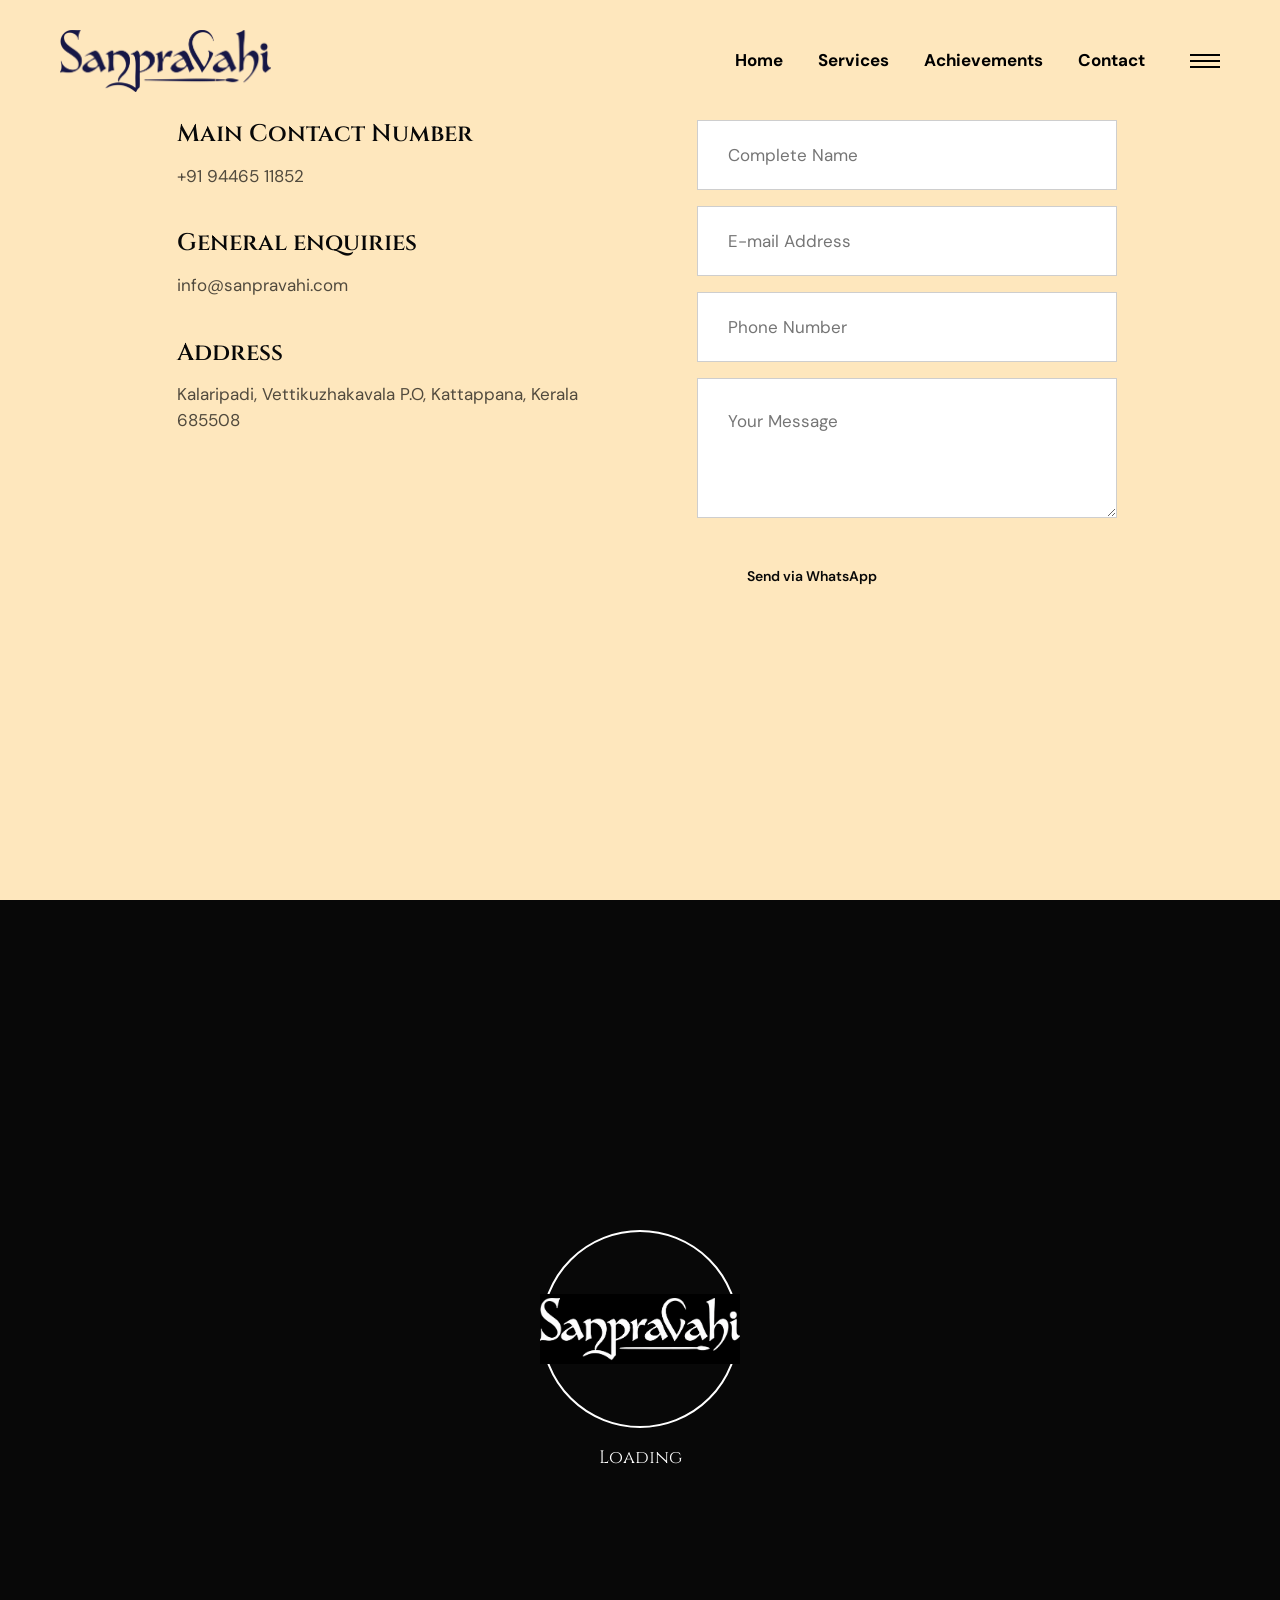
==== commit c60e2685: "test" ====
--- a/contact.html
+++ b/contact.html
@@ -24,11 +24,9 @@
 <meta name="twitter:image" content="http://www.themezinho.net/wandau/preview.png">
 
 <!-- FAVICON FILES -->
-<link href="./ico/j9RohqJl80u6.png" rel="apple-touch-icon" sizes="144x144">
-<link href="./ico/AQukB0YEbf2E.png" rel="apple-touch-icon" sizes="114x114">
-<link href="./ico/6ixTGaQMqaWK.png" rel="apple-touch-icon" sizes="72x72">
-<link href="./ico/p1groJbTHSE3.png" rel="apple-touch-icon">
-<link href="./ico/p2QUdXdTlgi6.png" rel="shortcut icon">
+<link rel="icon" type="image/png" sizes="32x32" href="./ico/favicon.png">
+<link rel="icon" type="image/png" sizes="16x16" href="./ico/favicon.png">
+<link rel="apple-touch-icon" href="./ico/favicon.png">
 
 <!-- CSS FILES -->
 <link rel="stylesheet" href="./css/fontawesome.min.css">
@@ -97,8 +95,8 @@
     <!-- Services: Open services.html -->
     <li><a href="services.html" style="color: white !important;">Services</a></li>
 
-    <!-- Gallery: Open gallery.html -->
-    <li><a href="gallery.html" style="color: white !important;">Gallery</a></li>
+    <!-- Gallery: Open achievements.html -->
+    <li><a href="achievements.html" style="color: white !important;">Achievements</a></li>
 
     <!-- Contact: Open contact.html -->
     <li><a href="contact.html" style="color: white !important;">Contact</a></li>
@@ -119,12 +117,12 @@
       </div>
       <!-- end custom-menu -->
 <div class="site-menu">
-    <ul>
-        <li><a href="index.html" style="color: rgb(0, 0, 0) !important;">Home</a></li>
-        <li><a href="services.html" style="color: rgb(0, 0, 0) !important;">Services</a></li>
-        <li><a href="gallery.html" style="color: rgb(0, 0, 0) !important;">Gallery</a></li>
-        <li><a href="contact.html" style="color: rgb(0, 0, 0) !important;">Contact</a></li>
-    </ul>
+<ul>
+    <li><a href="index.html" style="color: rgb(0, 0, 0) !important; font-weight: bold;">Home</a></li>
+    <li><a href="services.html" style="color: rgb(0, 0, 0) !important; font-weight: bold;">Services</a></li>
+    <li><a href="achievements.html" style="color: rgb(0, 0, 0) !important; font-weight: bold;">Achievements</a></li>
+    <li><a href="contact.html" style="color: rgb(0, 0, 0) !important; font-weight: bold;">Contact</a></li>
+</ul>
 </div>
       <!-- end site-menu -->
       
@@ -242,7 +240,7 @@
    
         <li><a href="index.html" style="color: rgb(0, 0, 0) !important;">Home</a></li>
         <li><a href="services.html" style="color: rgb(0, 0, 0) !important;">Services</a></li>
-        <li><a href="gallery.html" style="color: rgb(0, 0, 0) !important;">Gallery</a></li>
+        <li><a href="achievements.html" style="color: rgb(0, 0, 0) !important;">Achievements</a></li>
         <li><a href="contact.html" style="color: rgb(0, 0, 0) !important;">Contact</a></li>
     </ul>
           </div>
--- a/css/style.css
+++ b/css/style.css
@@ -4429,4 +4429,88 @@
         width: 85% !important;
         height: 180px;
     }
+}.gallery-slider {
+    width: 100%;
+    padding: 20px 0;
+}
+
+.gallery-slider .swiper-slide {
+    width: 300px !important;
+    height: 450px;
+}
+
+.gallery-image {
+    width: 100%;
+    height: 100%;
+    overflow: hidden;
+}
+
+.gallery-image img {
+    width: 100%;
+    height: 100%;
+    object-fit: cover;
+    object-position: center;
+}.about-us-row + .about-us-row {
+    margin-top: 100px !important;
+    padding-top: 60px;
+}.about-us-row {
+    align-items: flex-start !important;
+}
+
+.about-us-content {
+    margin-top: 0 !important;
+    padding-top: 0 !important;
+}
+
+.about-us-content h2 {
+    margin-top: 0 !important;
+}.about-us-row {
+    margin-left: 0;
+    margin-right: 0;
+}
+
+.about-us-row .image-box {
+    margin: 0;
+}
+
+.about-us-row .about-us-content {
+    padding-left: 0;
+    margin-top: 0;
+}
+
+.about-us-row .about-us-content h2 {
+    margin-top: 0;
+}
+
+@media (max-width: 991px) {
+    .about-us-row .image-box img {
+        width: 100% !important;
+    }
+
+    .about-us-row .about-us-content {
+        margin-top: 30px;
+    }
+}.bni-logo {
+    margin-left: 0;
+    padding-left: 0;
+    text-align: left;
+}
+
+.bni-logo img {
+    width: 130px;
+    height: auto;
+    object-fit: contain;
+}
+/* FORCE VERTICAL PAGE SCROLL OVER HERO SLIDER */
+.slider .swiper-container.slider-images,
+.slider .swiper-container.slider-texts {
+    /* Lets touch gestures pass through the images to scroll the page */
+    pointer-events: none !important; 
+    touch-action: auto !important;
+}
+
+/* RE-ENABLE TOUCH/CLICKS FOR THE ARROWS AND PLAY BUTTON */
+.slider .slider-nav,
+.slider .play-now {
+    pointer-events: auto !important;
 }
